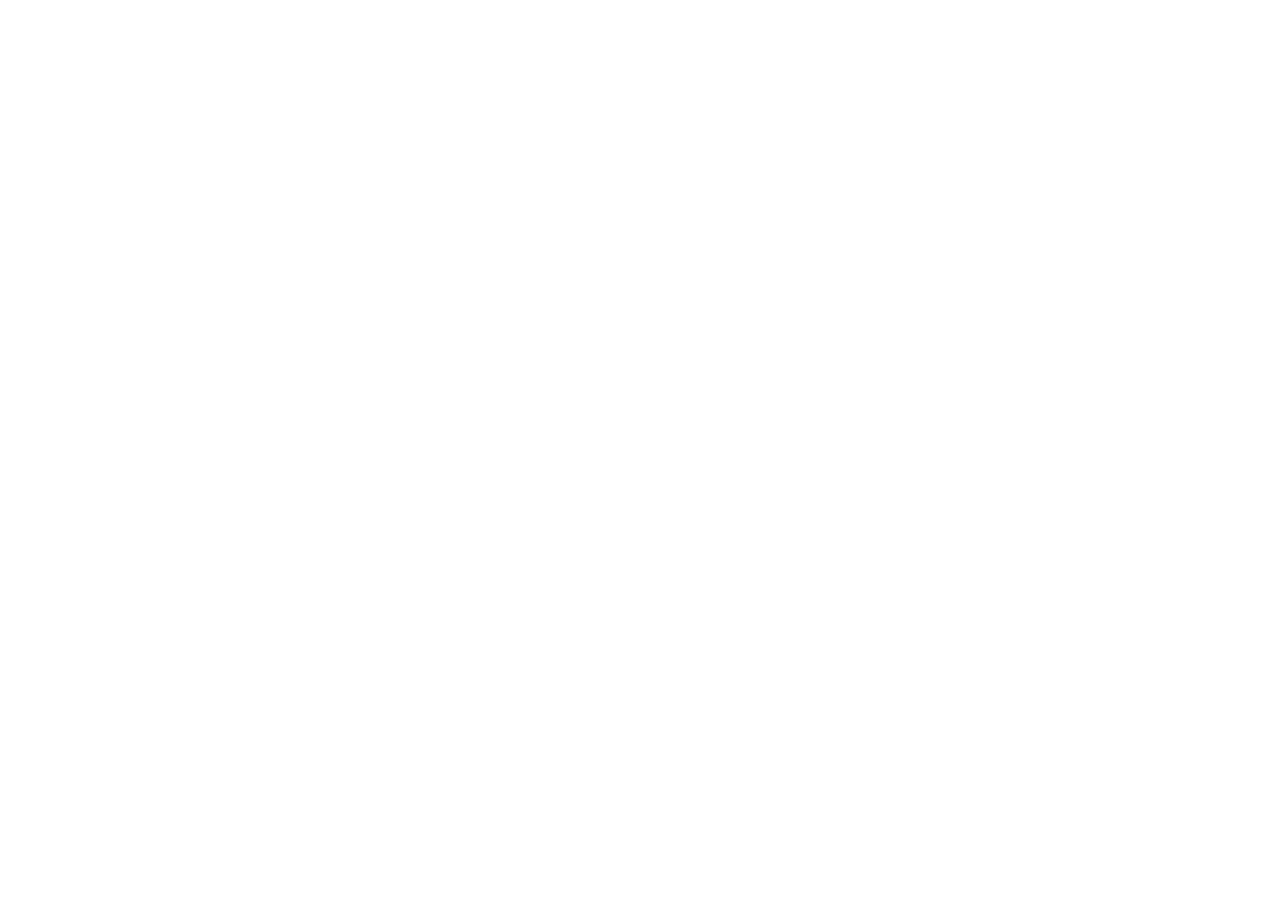
==== index.html @ aaf11967 "1111" ====
<!DOCTYPE html>
<html lang="en">
<head>
  <meta charset="UTF-8">
  <meta http-equiv="X-UA-Compatible" content="IE=edge">
  <meta name="viewport" content="width=device-width, initial-scale=1.0">
  <title>Document</title>
</head>
<body>
  
</body>
</html>
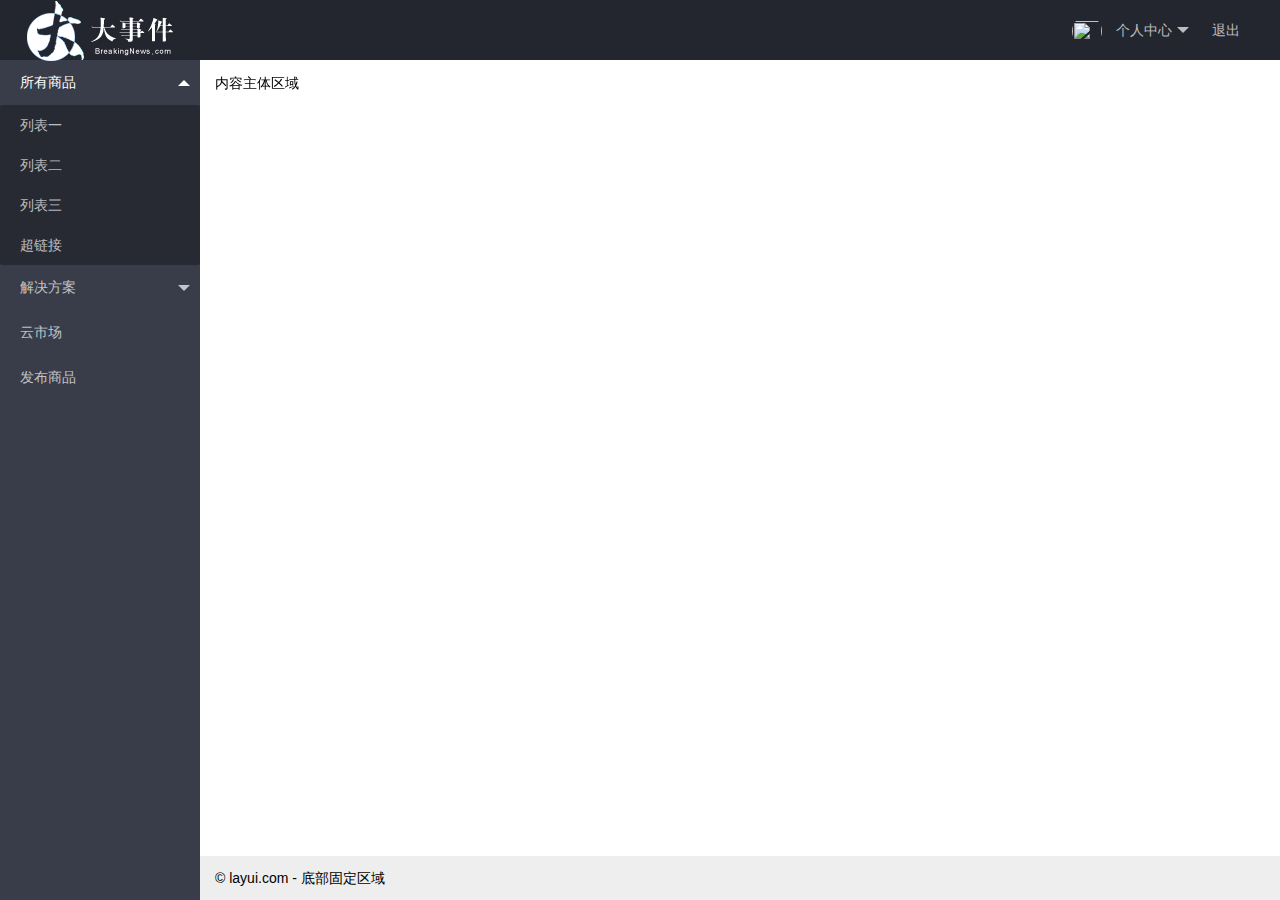
==== commit adcb0d7f: "新建" ====
--- a/index.html
+++ b/index.html
@@ -1,12 +1,73 @@
 <!DOCTYPE html>
 <html lang="en">
-<head>
-  <meta charset="UTF-8">
-  <meta http-equiv="X-UA-Compatible" content="IE=edge">
-  <meta name="viewport" content="width=device-width, initial-scale=1.0">
-  <title>Document</title>
-</head>
-<body>
-  
-</body>
+  <head>
+    <meta charset="UTF-8" />
+    <meta name="viewport" content="width=device-width, initial-scale=1.0" />
+    <title>后台主页</title>
+    <!-- 导入 layui 的样式表 -->
+    <link rel="stylesheet" href="/assets/lib/layui/css/layui.css" />
+  </head>
+  <body class="layui-layout-body">
+    <div class="layui-layout layui-layout-admin">
+      <div class="layui-header">
+        <div class="layui-logo">
+          <img src="/assets/images/logo.png" alt="" />
+        </div>
+        <!-- 头部区域（可配合layui已有的水平导航） -->
+        <ul class="layui-nav layui-layout-right">
+          <li class="layui-nav-item">
+            <a href="javascript:;">
+              <img src="http://t.cn/RCzsdCq" class="layui-nav-img" />
+              个人中心
+            </a>
+            <dl class="layui-nav-child">
+              <dd><a href="">基本资料</a></dd>
+              <dd><a href="">更换头像</a></dd>
+              <dd><a href="">重置密码</a></dd>
+            </dl>
+          </li>
+          <li class="layui-nav-item"><a href="">退出</a></li>
+        </ul>
+      </div>
+
+      <div class="layui-side layui-bg-black">
+        <div class="layui-side-scroll">
+          <!-- 左侧导航区域（可配合layui已有的垂直导航） -->
+          <ul class="layui-nav layui-nav-tree" lay-filter="test">
+            <li class="layui-nav-item layui-nav-itemed">
+              <a class="" href="javascript:;">所有商品</a>
+              <dl class="layui-nav-child">
+                <dd><a href="javascript:;">列表一</a></dd>
+                <dd><a href="javascript:;">列表二</a></dd>
+                <dd><a href="javascript:;">列表三</a></dd>
+                <dd><a href="">超链接</a></dd>
+              </dl>
+            </li>
+            <li class="layui-nav-item">
+              <a href="javascript:;">解决方案</a>
+              <dl class="layui-nav-child">
+                <dd><a href="javascript:;">列表一</a></dd>
+                <dd><a href="javascript:;">列表二</a></dd>
+                <dd><a href="">超链接</a></dd>
+              </dl>
+            </li>
+            <li class="layui-nav-item"><a href="">云市场</a></li>
+            <li class="layui-nav-item"><a href="">发布商品</a></li>
+          </ul>
+        </div>
+      </div>
+
+      <div class="layui-body">
+        <!-- 内容主体区域 -->
+        <div style="padding: 15px;">内容主体区域</div>
+      </div>
+
+      <div class="layui-footer">
+        <!-- 底部固定区域 -->
+        © layui.com - 底部固定区域
+      </div>
+    </div>
+    <!-- 导入 layui 的JS文件 -->
+    <script src="/assets/lib/layui/layui.all.js"></script>
+  </body>
 </html>--- a/assets/lib/layui/css/layui.css
+++ b/assets/lib/layui/css/layui.css
@@ -0,0 +1,2 @@
+/** layui-v2.5.5 MIT License By https://www.layui.com */
+ .layui-inline,img{display:inline-block;vertical-align:middle}h1,h2,h3,h4,h5,h6{font-weight:400}.layui-edge,.layui-header,.layui-inline,.layui-main{position:relative}.layui-body,.layui-edge,.layui-elip{overflow:hidden}.layui-btn,.layui-edge,.layui-inline,img{vertical-align:middle}.layui-btn,.layui-disabled,.layui-icon,.layui-unselect{-moz-user-select:none;-webkit-user-select:none;-ms-user-select:none}.layui-elip,.layui-form-checkbox span,.layui-form-pane .layui-form-label{text-overflow:ellipsis;white-space:nowrap}.layui-breadcrumb,.layui-tree-btnGroup{visibility:hidden}blockquote,body,button,dd,div,dl,dt,form,h1,h2,h3,h4,h5,h6,input,li,ol,p,pre,td,textarea,th,ul{margin:0;padding:0;-webkit-tap-highlight-color:rgba(0,0,0,0)}a:active,a:hover{outline:0}img{border:none}li{list-style:none}table{border-collapse:collapse;border-spacing:0}h4,h5,h6{font-size:100%}button,input,optgroup,option,select,textarea{font-family:inherit;font-size:inherit;font-style:inherit;font-weight:inherit;outline:0}pre{white-space:pre-wrap;white-space:-moz-pre-wrap;white-space:-pre-wrap;white-space:-o-pre-wrap;word-wrap:break-word}body{line-height:24px;font:14px Helvetica Neue,Helvetica,PingFang SC,Tahoma,Arial,sans-serif}hr{height:1px;margin:10px 0;border:0;clear:both}a{color:#333;text-decoration:none}a:hover{color:#777}a cite{font-style:normal;*cursor:pointer}.layui-border-box,.layui-border-box *{box-sizing:border-box}.layui-box,.layui-box *{box-sizing:content-box}.layui-clear{clear:both;*zoom:1}.layui-clear:after{content:'\20';clear:both;*zoom:1;display:block;height:0}.layui-inline{*display:inline;*zoom:1}.layui-edge{display:inline-block;width:0;height:0;border-width:6px;border-style:dashed;border-color:transparent}.layui-edge-top{top:-4px;border-bottom-color:#999;border-bottom-style:solid}.layui-edge-right{border-left-color:#999;border-left-style:solid}.layui-edge-bottom{top:2px;border-top-color:#999;border-top-style:solid}.layui-edge-left{border-right-color:#999;border-right-style:solid}.layui-disabled,.layui-disabled:hover{color:#d2d2d2!important;cursor:not-allowed!important}.layui-circle{border-radius:100%}.layui-show{display:block!important}.layui-hide{display:none!important}@font-face{font-family:layui-icon;src:url(../font/iconfont.eot?v=250);src:url(../font/iconfont.eot?v=250#iefix) format('embedded-opentype'),url(../font/iconfont.woff2?v=250) format('woff2'),url(../font/iconfont.woff?v=250) format('woff'),url(../font/iconfont.ttf?v=250) format('truetype'),url(../font/iconfont.svg?v=250#layui-icon) format('svg')}.layui-icon{font-family:layui-icon!important;font-size:16px;font-style:normal;-webkit-font-smoothing:antialiased;-moz-osx-font-smoothing:grayscale}.layui-icon-reply-fill:before{content:"\e611"}.layui-icon-set-fill:before{content:"\e614"}.layui-icon-menu-fill:before{content:"\e60f"}.layui-icon-search:before{content:"\e615"}.layui-icon-share:before{content:"\e641"}.layui-icon-set-sm:before{content:"\e620"}.layui-icon-engine:before{content:"\e628"}.layui-icon-close:before{content:"\1006"}.layui-icon-close-fill:before{content:"\1007"}.layui-icon-chart-screen:before{content:"\e629"}.layui-icon-star:before{content:"\e600"}.layui-icon-circle-dot:before{content:"\e617"}.layui-icon-chat:before{content:"\e606"}.layui-icon-release:before{content:"\e609"}.layui-icon-list:before{content:"\e60a"}.layui-icon-chart:before{content:"\e62c"}.layui-icon-ok-circle:before{content:"\1005"}.layui-icon-layim-theme:before{content:"\e61b"}.layui-icon-table:before{content:"\e62d"}.layui-icon-right:before{content:"\e602"}.layui-icon-left:before{content:"\e603"}.layui-icon-cart-simple:before{content:"\e698"}.layui-icon-face-cry:before{content:"\e69c"}.layui-icon-face-smile:before{content:"\e6af"}.layui-icon-survey:before{content:"\e6b2"}.layui-icon-tree:before{content:"\e62e"}.layui-icon-upload-circle:before{content:"\e62f"}.layui-icon-add-circle:before{content:"\e61f"}.layui-icon-download-circle:before{content:"\e601"}.layui-icon-templeate-1:before{content:"\e630"}.layui-icon-util:before{content:"\e631"}.layui-icon-face-surprised:before{content:"\e664"}.layui-icon-edit:before{content:"\e642"}.layui-icon-speaker:before{content:"\e645"}.layui-icon-down:before{content:"\e61a"}.layui-icon-file:before{content:"\e621"}.layui-icon-layouts:before{content:"\e632"}.layui-icon-rate-half:before{content:"\e6c9"}.layui-icon-add-circle-fine:before{content:"\e608"}.layui-icon-prev-circle:before{content:"\e633"}.layui-icon-read:before{content:"\e705"}.layui-icon-404:before{content:"\e61c"}.layui-icon-carousel:before{content:"\e634"}.layui-icon-help:before{content:"\e607"}.layui-icon-code-circle:before{content:"\e635"}.layui-icon-water:before{content:"\e636"}.layui-icon-username:before{content:"\e66f"}.layui-icon-find-fill:before{content:"\e670"}.layui-icon-about:before{content:"\e60b"}.layui-icon-location:before{content:"\e715"}.layui-icon-up:before{content:"\e619"}.layui-icon-pause:before{content:"\e651"}.layui-icon-date:before{content:"\e637"}.layui-icon-layim-uploadfile:before{content:"\e61d"}.layui-icon-delete:before{content:"\e640"}.layui-icon-play:before{content:"\e652"}.layui-icon-top:before{content:"\e604"}.layui-icon-friends:before{content:"\e612"}.layui-icon-refresh-3:before{content:"\e9aa"}.layui-icon-ok:before{content:"\e605"}.layui-icon-layer:before{content:"\e638"}.layui-icon-face-smile-fine:before{content:"\e60c"}.layui-icon-dollar:before{content:"\e659"}.layui-icon-group:before{content:"\e613"}.layui-icon-layim-download:before{content:"\e61e"}.layui-icon-picture-fine:before{content:"\e60d"}.layui-icon-link:before{content:"\e64c"}.layui-icon-diamond:before{content:"\e735"}.layui-icon-log:before{content:"\e60e"}.layui-icon-rate-solid:before{content:"\e67a"}.layui-icon-fonts-del:before{content:"\e64f"}.layui-icon-unlink:before{content:"\e64d"}.layui-icon-fonts-clear:before{content:"\e639"}.layui-icon-triangle-r:before{content:"\e623"}.layui-icon-circle:before{content:"\e63f"}.layui-icon-radio:before{content:"\e643"}.layui-icon-align-center:before{content:"\e647"}.layui-icon-align-right:before{content:"\e648"}.layui-icon-align-left:before{content:"\e649"}.layui-icon-loading-1:before{content:"\e63e"}.layui-icon-return:before{content:"\e65c"}.layui-icon-fonts-strong:before{content:"\e62b"}.layui-icon-upload:before{content:"\e67c"}.layui-icon-dialogue:before{content:"\e63a"}.layui-icon-video:before{content:"\e6ed"}.layui-icon-headset:before{content:"\e6fc"}.layui-icon-cellphone-fine:before{content:"\e63b"}.layui-icon-add-1:before{content:"\e654"}.layui-icon-face-smile-b:before{content:"\e650"}.layui-icon-fonts-html:before{content:"\e64b"}.layui-icon-form:before{content:"\e63c"}.layui-icon-cart:before{content:"\e657"}.layui-icon-camera-fill:before{content:"\e65d"}.layui-icon-tabs:before{content:"\e62a"}.layui-icon-fonts-code:before{content:"\e64e"}.layui-icon-fire:before{content:"\e756"}.layui-icon-set:before{content:"\e716"}.layui-icon-fonts-u:before{content:"\e646"}.layui-icon-triangle-d:before{content:"\e625"}.layui-icon-tips:before{content:"\e702"}.layui-icon-picture:before{content:"\e64a"}.layui-icon-more-vertical:before{content:"\e671"}.layui-icon-flag:before{content:"\e66c"}.layui-icon-loading:before{content:"\e63d"}.layui-icon-fonts-i:before{content:"\e644"}.layui-icon-refresh-1:before{content:"\e666"}.layui-icon-rmb:before{content:"\e65e"}.layui-icon-home:before{content:"\e68e"}.layui-icon-user:before{content:"\e770"}.layui-icon-notice:before{content:"\e667"}.layui-icon-login-weibo:before{content:"\e675"}.layui-icon-voice:before{content:"\e688"}.layui-icon-upload-drag:before{content:"\e681"}.layui-icon-login-qq:before{content:"\e676"}.layui-icon-snowflake:before{content:"\e6b1"}.layui-icon-file-b:before{content:"\e655"}.layui-icon-template:before{content:"\e663"}.layui-icon-auz:before{content:"\e672"}.layui-icon-console:before{content:"\e665"}.layui-icon-app:before{content:"\e653"}.layui-icon-prev:before{content:"\e65a"}.layui-icon-website:before{content:"\e7ae"}.layui-icon-next:before{content:"\e65b"}.layui-icon-component:before{content:"\e857"}.layui-icon-more:before{content:"\e65f"}.layui-icon-login-wechat:before{content:"\e677"}.layui-icon-shrink-right:before{content:"\e668"}.layui-icon-spread-left:before{content:"\e66b"}.layui-icon-camera:before{content:"\e660"}.layui-icon-note:before{content:"\e66e"}.layui-icon-refresh:before{content:"\e669"}.layui-icon-female:before{content:"\e661"}.layui-icon-male:before{content:"\e662"}.layui-icon-password:before{content:"\e673"}.layui-icon-senior:before{content:"\e674"}.layui-icon-theme:before{content:"\e66a"}.layui-icon-tread:before{content:"\e6c5"}.layui-icon-praise:before{content:"\e6c6"}.layui-icon-star-fill:before{content:"\e658"}.layui-icon-rate:before{content:"\e67b"}.layui-icon-template-1:before{content:"\e656"}.layui-icon-vercode:before{content:"\e679"}.layui-icon-cellphone:before{content:"\e678"}.layui-icon-screen-full:before{content:"\e622"}.layui-icon-screen-restore:before{content:"\e758"}.layui-icon-cols:before{content:"\e610"}.layui-icon-export:before{content:"\e67d"}.layui-icon-print:before{content:"\e66d"}.layui-icon-slider:before{content:"\e714"}.layui-icon-addition:before{content:"\e624"}.layui-icon-subtraction:before{content:"\e67e"}.layui-icon-service:before{content:"\e626"}.layui-icon-transfer:before{content:"\e691"}.layui-main{width:1140px;margin:0 auto}.layui-header{z-index:1000;height:60px}.layui-header a:hover{transition:all .5s;-webkit-transition:all .5s}.layui-side{position:fixed;left:0;top:0;bottom:0;z-index:999;width:200px;overflow-x:hidden}.layui-side-scroll{position:relative;width:220px;height:100%;overflow-x:hidden}.layui-body{position:absolute;left:200px;right:0;top:0;bottom:0;z-index:998;width:auto;overflow-y:auto;box-sizing:border-box}.layui-layout-body{overflow:hidden}.layui-layout-admin .layui-header{background-color:#23262E}.layui-layout-admin .layui-side{top:60px;width:200px;overflow-x:hidden}.layui-layout-admin .layui-body{position:fixed;top:60px;bottom:44px}.layui-layout-admin .layui-main{width:auto;margin:0 15px}.layui-layout-admin .layui-footer{position:fixed;left:200px;right:0;bottom:0;height:44px;line-height:44px;padding:0 15px;background-color:#eee}.layui-layout-admin .layui-logo{position:absolute;left:0;top:0;width:200px;height:100%;line-height:60px;text-align:center;color:#009688;font-size:16px}.layui-layout-admin .layui-header .layui-nav{background:0 0}.layui-layout-left{position:absolute!important;left:200px;top:0}.layui-layout-right{position:absolute!important;right:0;top:0}.layui-container{position:relative;margin:0 auto;padding:0 15px;box-sizing:border-box}.layui-fluid{position:relative;margin:0 auto;padding:0 15px}.layui-row:after,.layui-row:before{content:'';display:block;clear:both}.layui-col-lg1,.layui-col-lg10,.layui-col-lg11,.layui-col-lg12,.layui-col-lg2,.layui-col-lg3,.layui-col-lg4,.layui-col-lg5,.layui-col-lg6,.layui-col-lg7,.layui-col-lg8,.layui-col-lg9,.layui-col-md1,.layui-col-md10,.layui-col-md11,.layui-col-md12,.layui-col-md2,.layui-col-md3,.layui-col-md4,.layui-col-md5,.layui-col-md6,.layui-col-md7,.layui-col-md8,.layui-col-md9,.layui-col-sm1,.layui-col-sm10,.layui-col-sm11,.layui-col-sm12,.layui-col-sm2,.layui-col-sm3,.layui-col-sm4,.layui-col-sm5,.layui-col-sm6,.layui-col-sm7,.layui-col-sm8,.layui-col-sm9,.layui-col-xs1,.layui-col-xs10,.layui-col-xs11,.layui-col-xs12,.layui-col-xs2,.layui-col-xs3,.layui-col-xs4,.layui-col-xs5,.layui-col-xs6,.layui-col-xs7,.layui-col-xs8,.layui-col-xs9{position:relative;display:block;box-sizing:border-box}.layui-col-xs1,.layui-col-xs10,.layui-col-xs11,.layui-col-xs12,.layui-col-xs2,.layui-col-xs3,.layui-col-xs4,.layui-col-xs5,.layui-col-xs6,.layui-col-xs7,.layui-col-xs8,.layui-col-xs9{float:left}.layui-col-xs1{width:8.33333333%}.layui-col-xs2{width:16.66666667%}.layui-col-xs3{width:25%}.layui-col-xs4{width:33.33333333%}.layui-col-xs5{width:41.66666667%}.layui-col-xs6{width:50%}.layui-col-xs7{width:58.33333333%}.layui-col-xs8{width:66.66666667%}.layui-col-xs9{width:75%}.layui-col-xs10{width:83.33333333%}.layui-col-xs11{width:91.66666667%}.layui-col-xs12{width:100%}.layui-col-xs-offset1{margin-left:8.33333333%}.layui-col-xs-offset2{margin-left:16.66666667%}.layui-col-xs-offset3{margin-left:25%}.layui-col-xs-offset4{margin-left:33.33333333%}.layui-col-xs-offset5{margin-left:41.66666667%}.layui-col-xs-offset6{margin-left:50%}.layui-col-xs-offset7{margin-left:58.33333333%}.layui-col-xs-offset8{margin-left:66.66666667%}.layui-col-xs-offset9{margin-left:75%}.layui-col-xs-offset10{margin-left:83.33333333%}.layui-col-xs-offset11{margin-left:91.66666667%}.layui-col-xs-offset12{margin-left:100%}@media screen and (max-width:768px){.layui-hide-xs{display:none!important}.layui-show-xs-block{display:block!important}.layui-show-xs-inline{display:inline!important}.layui-show-xs-inline-block{display:inline-block!important}}@media screen and (min-width:768px){.layui-container{width:750px}.layui-hide-sm{display:none!important}.layui-show-sm-block{display:block!important}.layui-show-sm-inline{display:inline!important}.layui-show-sm-inline-block{display:inline-block!important}.layui-col-sm1,.layui-col-sm10,.layui-col-sm11,.layui-col-sm12,.layui-col-sm2,.layui-col-sm3,.layui-col-sm4,.layui-col-sm5,.layui-col-sm6,.layui-col-sm7,.layui-col-sm8,.layui-col-sm9{float:left}.layui-col-sm1{width:8.33333333%}.layui-col-sm2{width:16.66666667%}.layui-col-sm3{width:25%}.layui-col-sm4{width:33.33333333%}.layui-col-sm5{width:41.66666667%}.layui-col-sm6{width:50%}.layui-col-sm7{width:58.33333333%}.layui-col-sm8{width:66.66666667%}.layui-col-sm9{width:75%}.layui-col-sm10{width:83.33333333%}.layui-col-sm11{width:91.66666667%}.layui-col-sm12{width:100%}.layui-col-sm-offset1{margin-left:8.33333333%}.layui-col-sm-offset2{margin-left:16.66666667%}.layui-col-sm-offset3{margin-left:25%}.layui-col-sm-offset4{margin-left:33.33333333%}.layui-col-sm-offset5{margin-left:41.66666667%}.layui-col-sm-offset6{margin-left:50%}.layui-col-sm-offset7{margin-left:58.33333333%}.layui-col-sm-offset8{margin-left:66.66666667%}.layui-col-sm-offset9{margin-left:75%}.layui-col-sm-offset10{margin-left:83.33333333%}.layui-col-sm-offset11{margin-left:91.66666667%}.layui-col-sm-offset12{margin-left:100%}}@media screen and (min-width:992px){.layui-container{width:970px}.layui-hide-md{display:none!important}.layui-show-md-block{display:block!important}.layui-show-md-inline{display:inline!important}.layui-show-md-inline-block{display:inline-block!important}.layui-col-md1,.layui-col-md10,.layui-col-md11,.layui-col-md12,.layui-col-md2,.layui-col-md3,.layui-col-md4,.layui-col-md5,.layui-col-md6,.layui-col-md7,.layui-col-md8,.layui-col-md9{float:left}.layui-col-md1{width:8.33333333%}.layui-col-md2{width:16.66666667%}.layui-col-md3{width:25%}.layui-col-md4{width:33.33333333%}.layui-col-md5{width:41.66666667%}.layui-col-md6{width:50%}.layui-col-md7{width:58.33333333%}.layui-col-md8{width:66.66666667%}.layui-col-md9{width:75%}.layui-col-md10{width:83.33333333%}.layui-col-md11{width:91.66666667%}.layui-col-md12{width:100%}.layui-col-md-offset1{margin-left:8.33333333%}.layui-col-md-offset2{margin-left:16.66666667%}.layui-col-md-offset3{margin-left:25%}.layui-col-md-offset4{margin-left:33.33333333%}.layui-col-md-offset5{margin-left:41.66666667%}.layui-col-md-offset6{margin-left:50%}.layui-col-md-offset7{margin-left:58.33333333%}.layui-col-md-offset8{margin-left:66.66666667%}.layui-col-md-offset9{margin-left:75%}.layui-col-md-offset10{margin-left:83.33333333%}.layui-col-md-offset11{margin-left:91.66666667%}.layui-col-md-offset12{margin-left:100%}}@media screen and (min-width:1200px){.layui-container{width:1170px}.layui-hide-lg{display:none!important}.layui-show-lg-block{display:block!important}.layui-show-lg-inline{display:inline!important}.layui-show-lg-inline-block{display:inline-block!important}.layui-col-lg1,.layui-col-lg10,.layui-col-lg11,.layui-col-lg12,.layui-col-lg2,.layui-col-lg3,.layui-col-lg4,.layui-col-lg5,.layui-col-lg6,.layui-col-lg7,.layui-col-lg8,.layui-col-lg9{float:left}.layui-col-lg1{width:8.33333333%}.layui-col-lg2{width:16.66666667%}.layui-col-lg3{width:25%}.layui-col-lg4{width:33.33333333%}.layui-col-lg5{width:41.66666667%}.layui-col-lg6{width:50%}.layui-col-lg7{width:58.33333333%}.layui-col-lg8{width:66.66666667%}.layui-col-lg9{width:75%}.layui-col-lg10{width:83.33333333%}.layui-col-lg11{width:91.66666667%}.layui-col-lg12{width:100%}.layui-col-lg-offset1{margin-left:8.33333333%}.layui-col-lg-offset2{margin-left:16.66666667%}.layui-col-lg-offset3{margin-left:25%}.layui-col-lg-offset4{margin-left:33.33333333%}.layui-col-lg-offset5{margin-left:41.66666667%}.layui-col-lg-offset6{margin-left:50%}.layui-col-lg-offset7{margin-left:58.33333333%}.layui-col-lg-offset8{margin-left:66.66666667%}.layui-col-lg-offset9{margin-left:75%}.layui-col-lg-offset10{margin-left:83.33333333%}.layui-col-lg-offset11{margin-left:91.66666667%}.layui-col-lg-offset12{margin-left:100%}}.layui-col-space1{margin:-.5px}.layui-col-space1>*{padding:.5px}.layui-col-space3{margin:-1.5px}.layui-col-space3>*{padding:1.5px}.layui-col-space5{margin:-2.5px}.layui-col-space5>*{padding:2.5px}.layui-col-space8{margin:-3.5px}.layui-col-space8>*{padding:3.5px}.layui-col-space10{margin:-5px}.layui-col-space10>*{padding:5px}.layui-col-space12{margin:-6px}.layui-col-space12>*{padding:6px}.layui-col-space15{margin:-7.5px}.layui-col-space15>*{padding:7.5px}.layui-col-space18{margin:-9px}.layui-col-space18>*{padding:9px}.layui-col-space20{margin:-10px}.layui-col-space20>*{padding:10px}.layui-col-space22{margin:-11px}.layui-col-space22>*{padding:11px}.layui-col-space25{margin:-12.5px}.layui-col-space25>*{padding:12.5px}.layui-col-space30{margin:-15px}.layui-col-space30>*{padding:15px}.layui-btn,.layui-input,.layui-select,.layui-textarea,.layui-upload-button{outline:0;-webkit-appearance:none;transition:all .3s;-webkit-transition:all .3s;box-sizing:border-box}.layui-elem-quote{margin-bottom:10px;padding:15px;line-height:22px;border-left:5px solid #009688;border-radius:0 2px 2px 0;background-color:#f2f2f2}.layui-quote-nm{border-style:solid;border-width:1px 1px 1px 5px;background:0 0}.layui-elem-field{margin-bottom:10px;padding:0;border-width:1px;border-style:solid}.layui-elem-field legend{margin-left:20px;padding:0 10px;font-size:20px;font-weight:300}.layui-field-title{margin:10px 0 20px;border-width:1px 0 0}.layui-field-box{padding:10px 15px}.layui-field-title .layui-field-box{padding:10px 0}.layui-progress{position:relative;height:6px;border-radius:20px;background-color:#e2e2e2}.layui-progress-bar{position:absolute;left:0;top:0;width:0;max-width:100%;height:6px;border-radius:20px;text-align:right;background-color:#5FB878;transition:all .3s;-webkit-transition:all .3s}.layui-progress-big,.layui-progress-big .layui-progress-bar{height:18px;line-height:18px}.layui-progress-text{position:relative;top:-20px;line-height:18px;font-size:12px;color:#666}.layui-progress-big .layui-progress-text{position:static;padding:0 10px;color:#fff}.layui-collapse{border-width:1px;border-style:solid;border-radius:2px}.layui-colla-content,.layui-colla-item{border-top-width:1px;border-top-style:solid}.layui-colla-item:first-child{border-top:none}.layui-colla-title{position:relative;height:42px;line-height:42px;padding:0 15px 0 35px;color:#333;background-color:#f2f2f2;cursor:pointer;font-size:14px;overflow:hidden}.layui-colla-content{display:none;padding:10px 15px;line-height:22px;color:#666}.layui-colla-icon{position:absolute;left:15px;top:0;font-size:14px}.layui-card{margin-bottom:15px;border-radius:2px;background-color:#fff;box-shadow:0 1px 2px 0 rgba(0,0,0,.05)}.layui-card:last-child{margin-bottom:0}.layui-card-header{position:relative;height:42px;line-height:42px;padding:0 15px;border-bottom:1px solid #f6f6f6;color:#333;border-radius:2px 2px 0 0;font-size:14px}.layui-bg-black,.layui-bg-blue,.layui-bg-cyan,.layui-bg-green,.layui-bg-orange,.layui-bg-red{color:#fff!important}.layui-card-body{position:relative;padding:10px 15px;line-height:24px}.layui-card-body[pad15]{padding:15px}.layui-card-body[pad20]{padding:20px}.layui-card-body .layui-table{margin:5px 0}.layui-card .layui-tab{margin:0}.layui-panel-window{position:relative;padding:15px;border-radius:0;border-top:5px solid #E6E6E6;background-color:#fff}.layui-auxiliar-moving{position:fixed;left:0;right:0;top:0;bottom:0;width:100%;height:100%;background:0 0;z-index:9999999999}.layui-form-label,.layui-form-mid,.layui-form-select,.layui-input-block,.layui-input-inline,.layui-textarea{position:relative}.layui-bg-red{background-color:#FF5722!important}.layui-bg-orange{background-color:#FFB800!important}.layui-bg-green{background-color:#009688!important}.layui-bg-cyan{background-color:#2F4056!important}.layui-bg-blue{background-color:#1E9FFF!important}.layui-bg-black{background-color:#393D49!important}.layui-bg-gray{background-color:#eee!important;color:#666!important}.layui-badge-rim,.layui-colla-content,.layui-colla-item,.layui-collapse,.layui-elem-field,.layui-form-pane .layui-form-item[pane],.layui-form-pane .layui-form-label,.layui-input,.layui-layedit,.layui-layedit-tool,.layui-quote-nm,.layui-select,.layui-tab-bar,.layui-tab-card,.layui-tab-title,.layui-tab-title .layui-this:after,.layui-textarea{border-color:#e6e6e6}.layui-timeline-item:before,hr{background-color:#e6e6e6}.layui-text{line-height:22px;font-size:14px;color:#666}.layui-text h1,.layui-text h2,.layui-text h3{font-weight:500;color:#333}.layui-text h1{font-size:30px}.layui-text h2{font-size:24px}.layui-text h3{font-size:18px}.layui-text a:not(.layui-btn){color:#01AAED}.layui-text a:not(.layui-btn):hover{text-decoration:underline}.layui-text ul{padding:5px 0 5px 15px}.layui-text ul li{margin-top:5px;list-style-type:disc}.layui-text em,.layui-word-aux{color:#999!important;padding:0 5px!important}.layui-btn{display:inline-block;height:38px;line-height:38px;padding:0 18px;background-color:#009688;color:#fff;white-space:nowrap;text-align:center;font-size:14px;border:none;border-radius:2px;cursor:pointer}.layui-btn:hover{opacity:.8;filter:alpha(opacity=80);color:#fff}.layui-btn:active{opacity:1;filter:alpha(opacity=100)}.layui-btn+.layui-btn{margin-left:10px}.layui-btn-container{font-size:0}.layui-btn-container .layui-btn{margin-right:10px;margin-bottom:10px}.layui-btn-container .layui-btn+.layui-btn{margin-left:0}.layui-table .layui-btn-container .layui-btn{margin-bottom:9px}.layui-btn-radius{border-radius:100px}.layui-btn .layui-icon{margin-right:3px;font-size:18px;vertical-align:bottom;vertical-align:middle\9}.layui-btn-primary{border:1px solid #C9C9C9;background-color:#fff;color:#555}.layui-btn-primary:hover{border-color:#009688;color:#333}.layui-btn-normal{background-color:#1E9FFF}.layui-btn-warm{background-color:#FFB800}.layui-btn-danger{background-color:#FF5722}.layui-btn-checked{background-color:#5FB878}.layui-btn-disabled,.layui-btn-disabled:active,.layui-btn-disabled:hover{border:1px solid #e6e6e6;background-color:#FBFBFB;color:#C9C9C9;cursor:not-allowed;opacity:1}.layui-btn-lg{height:44px;line-height:44px;padding:0 25px;font-size:16px}.layui-btn-sm{height:30px;line-height:30px;padding:0 10px;font-size:12px}.layui-btn-sm i{font-size:16px!important}.layui-btn-xs{height:22px;line-height:22px;padding:0 5px;font-size:12px}.layui-btn-xs i{font-size:14px!important}.layui-btn-group{display:inline-block;vertical-align:middle;font-size:0}.layui-btn-group .layui-btn{margin-left:0!important;margin-right:0!important;border-left:1px solid rgba(255,255,255,.5);border-radius:0}.layui-btn-group .layui-btn-primary{border-left:none}.layui-btn-group .layui-btn-primary:hover{border-color:#C9C9C9;color:#009688}.layui-btn-group .layui-btn:first-child{border-left:none;border-radius:2px 0 0 2px}.layui-btn-group .layui-btn-primary:first-child{border-left:1px solid #c9c9c9}.layui-btn-group .layui-btn:last-child{border-radius:0 2px 2px 0}.layui-btn-group .layui-btn+.layui-btn{margin-left:0}.layui-btn-group+.layui-btn-group{margin-left:10px}.layui-btn-fluid{width:100%}.layui-input,.layui-select,.layui-textarea{height:38px;line-height:1.3;line-height:38px\9;border-width:1px;border-style:solid;background-color:#fff;border-radius:2px}.layui-input::-webkit-input-placeholder,.layui-select::-webkit-input-placeholder,.layui-textarea::-webkit-input-placeholder{line-height:1.3}.layui-input,.layui-textarea{display:block;width:100%;padding-left:10px}.layui-input:hover,.layui-textarea:hover{border-color:#D2D2D2!important}.layui-input:focus,.layui-textarea:focus{border-color:#C9C9C9!important}.layui-textarea{min-height:100px;height:auto;line-height:20px;padding:6px 10px;resize:vertical}.layui-select{padding:0 10px}.layui-form input[type=checkbox],.layui-form input[type=radio],.layui-form select{display:none}.layui-form [lay-ignore]{display:initial}.layui-form-item{margin-bottom:15px;clear:both;*zoom:1}.layui-form-item:after{content:'\20';clear:both;*zoom:1;display:block;height:0}.layui-form-label{float:left;display:block;padding:9px 15px;width:80px;font-weight:400;line-height:20px;text-align:right}.layui-form-label-col{display:block;float:none;padding:9px 0;line-height:20px;text-align:left}.layui-form-item .layui-inline{margin-bottom:5px;margin-right:10px}.layui-input-block{margin-left:110px;min-height:36px}.layui-input-inline{display:inline-block;vertical-align:middle}.layui-form-item .layui-input-inline{float:left;width:190px;margin-right:10px}.layui-form-text .layui-input-inline{width:auto}.layui-form-mid{float:left;display:block;padding:9px 0!important;line-height:20px;margin-right:10px}.layui-form-danger+.layui-form-select .layui-input,.layui-form-danger:focus{border-color:#FF5722!important}.layui-form-select .layui-input{padding-right:30px;cursor:pointer}.layui-form-select .layui-edge{position:absolute;right:10px;top:50%;margin-top:-3px;cursor:pointer;border-width:6px;border-top-color:#c2c2c2;border-top-style:solid;transition:all .3s;-webkit-transition:all .3s}.layui-form-select dl{display:none;position:absolute;left:0;top:42px;padding:5px 0;z-index:899;min-width:100%;border:1px solid #d2d2d2;max-height:300px;overflow-y:auto;background-color:#fff;border-radius:2px;box-shadow:0 2px 4px rgba(0,0,0,.12);box-sizing:border-box}.layui-form-select dl dd,.layui-form-select dl dt{padding:0 10px;line-height:36px;white-space:nowrap;overflow:hidden;text-overflow:ellipsis}.layui-form-select dl dt{font-size:12px;color:#999}.layui-form-select dl dd{cursor:pointer}.layui-form-select dl dd:hover{background-color:#f2f2f2;-webkit-transition:.5s all;transition:.5s all}.layui-form-select .layui-select-group dd{padding-left:20px}.layui-form-select dl dd.layui-select-tips{padding-left:10px!important;color:#999}.layui-form-select dl dd.layui-this{background-color:#5FB878;color:#fff}.layui-form-checkbox,.layui-form-select dl dd.layui-disabled{background-color:#fff}.layui-form-selected dl{display:block}.layui-form-checkbox,.layui-form-checkbox *,.layui-form-switch{display:inline-block;vertical-align:middle}.layui-form-selected .layui-edge{margin-top:-9px;-webkit-transform:rotate(180deg);transform:rotate(180deg);margin-top:-3px\9}:root .layui-form-selected .layui-edge{margin-top:-9px\0/IE9}.layui-form-selectup dl{top:auto;bottom:42px}.layui-select-none{margin:5px 0;text-align:center;color:#999}.layui-select-disabled .layui-disabled{border-color:#eee!important}.layui-select-disabled .layui-edge{border-top-color:#d2d2d2}.layui-form-checkbox{position:relative;height:30px;line-height:30px;margin-right:10px;padding-right:30px;cursor:pointer;font-size:0;-webkit-transition:.1s linear;transition:.1s linear;box-sizing:border-box}.layui-form-checkbox span{padding:0 10px;height:100%;font-size:14px;border-radius:2px 0 0 2px;background-color:#d2d2d2;color:#fff;overflow:hidden}.layui-form-checkbox:hover span{background-color:#c2c2c2}.layui-form-checkbox i{position:absolute;right:0;top:0;width:30px;height:28px;border:1px solid #d2d2d2;border-left:none;border-radius:0 2px 2px 0;color:#fff;font-size:20px;text-align:center}.layui-form-checkbox:hover i{border-color:#c2c2c2;color:#c2c2c2}.layui-form-checked,.layui-form-checked:hover{border-color:#5FB878}.layui-form-checked span,.layui-form-checked:hover span{background-color:#5FB878}.layui-form-checked i,.layui-form-checked:hover i{color:#5FB878}.layui-form-item .layui-form-checkbox{margin-top:4px}.layui-form-checkbox[lay-skin=primary]{height:auto!important;line-height:normal!important;min-width:18px;min-height:18px;border:none!important;margin-right:0;padding-left:28px;padding-right:0;background:0 0}.layui-form-checkbox[lay-skin=primary] span{padding-left:0;padding-right:15px;line-height:18px;background:0 0;color:#666}.layui-form-checkbox[lay-skin=primary] i{right:auto;left:0;width:16px;height:16px;line-height:16px;border:1px solid #d2d2d2;font-size:12px;border-radius:2px;background-color:#fff;-webkit-transition:.1s linear;transition:.1s linear}.layui-form-checkbox[lay-skin=primary]:hover i{border-color:#5FB878;color:#fff}.layui-form-checked[lay-skin=primary] i{border-color:#5FB878!important;background-color:#5FB878;color:#fff}.layui-checkbox-disbaled[lay-skin=primary] span{background:0 0!important;color:#c2c2c2}.layui-checkbox-disbaled[lay-skin=primary]:hover i{border-color:#d2d2d2}.layui-form-item .layui-form-checkbox[lay-skin=primary]{margin-top:10px}.layui-form-switch{position:relative;height:22px;line-height:22px;min-width:35px;padding:0 5px;margin-top:8px;border:1px solid #d2d2d2;border-radius:20px;cursor:pointer;background-color:#fff;-webkit-transition:.1s linear;transition:.1s linear}.layui-form-switch i{position:absolute;left:5px;top:3px;width:16px;height:16px;border-radius:20px;background-color:#d2d2d2;-webkit-transition:.1s linear;transition:.1s linear}.layui-form-switch em{position:relative;top:0;width:25px;margin-left:21px;padding:0!important;text-align:center!important;color:#999!important;font-style:normal!important;font-size:12px}.layui-form-onswitch{border-color:#5FB878;background-color:#5FB878}.layui-checkbox-disbaled,.layui-checkbox-disbaled i{border-color:#e2e2e2!important}.layui-form-onswitch i{left:100%;margin-left:-21px;background-color:#fff}.layui-form-onswitch em{margin-left:5px;margin-right:21px;color:#fff!important}.layui-checkbox-disbaled span{background-color:#e2e2e2!important}.layui-checkbox-disbaled:hover i{color:#fff!important}[lay-radio]{display:none}.layui-form-radio,.layui-form-radio *{display:inline-block;vertical-align:middle}.layui-form-radio{line-height:28px;margin:6px 10px 0 0;padding-right:10px;cursor:pointer;font-size:0}.layui-form-radio *{font-size:14px}.layui-form-radio>i{margin-right:8px;font-size:22px;color:#c2c2c2}.layui-form-radio>i:hover,.layui-form-radioed>i{color:#5FB878}.layui-radio-disbaled>i{color:#e2e2e2!important}.layui-form-pane .layui-form-label{width:110px;padding:8px 15px;height:38px;line-height:20px;border-width:1px;border-style:solid;border-radius:2px 0 0 2px;text-align:center;background-color:#FBFBFB;overflow:hidden;box-sizing:border-box}.layui-form-pane .layui-input-inline{margin-left:-1px}.layui-form-pane .layui-input-block{margin-left:110px;left:-1px}.layui-form-pane .layui-input{border-radius:0 2px 2px 0}.layui-form-pane .layui-form-text .layui-form-label{float:none;width:100%;border-radius:2px;box-sizing:border-box;text-align:left}.layui-form-pane .layui-form-text .layui-input-inline{display:block;margin:0;top:-1px;clear:both}.layui-form-pane .layui-form-text .layui-input-block{margin:0;left:0;top:-1px}.layui-form-pane .layui-form-text .layui-textarea{min-height:100px;border-radius:0 0 2px 2px}.layui-form-pane .layui-form-checkbox{margin:4px 0 4px 10px}.layui-form-pane .layui-form-radio,.layui-form-pane .layui-form-switch{margin-top:6px;margin-left:10px}.layui-form-pane .layui-form-item[pane]{position:relative;border-width:1px;border-style:solid}.layui-form-pane .layui-form-item[pane] .layui-form-label{position:absolute;left:0;top:0;height:100%;border-width:0 1px 0 0}.layui-form-pane .layui-form-item[pane] .layui-input-inline{margin-left:110px}@media screen and (max-width:450px){.layui-form-item .layui-form-label{text-overflow:ellipsis;overflow:hidden;white-space:nowrap}.layui-form-item .layui-inline{display:block;margin-right:0;margin-bottom:20px;clear:both}.layui-form-item .layui-inline:after{content:'\20';clear:both;display:block;height:0}.layui-form-item .layui-input-inline{display:block;float:none;left:-3px;width:auto;margin:0 0 10px 112px}.layui-form-item .layui-input-inline+.layui-form-mid{margin-left:110px;top:-5px;padding:0}.layui-form-item .layui-form-checkbox{margin-right:5px;margin-bottom:5px}}.layui-layedit{border-width:1px;border-style:solid;border-radius:2px}.layui-layedit-tool{padding:3px 5px;border-bottom-width:1px;border-bottom-style:solid;font-size:0}.layedit-tool-fixed{position:fixed;top:0;border-top:1px solid #e2e2e2}.layui-layedit-tool .layedit-tool-mid,.layui-layedit-tool .layui-icon{display:inline-block;vertical-align:middle;text-align:center;font-size:14px}.layui-layedit-tool .layui-icon{position:relative;width:32px;height:30px;line-height:30px;margin:3px 5px;color:#777;cursor:pointer;border-radius:2px}.layui-layedit-tool .layui-icon:hover{color:#393D49}.layui-layedit-tool .layui-icon:active{color:#000}.layui-layedit-tool .layedit-tool-active{background-color:#e2e2e2;color:#000}.layui-layedit-tool .layui-disabled,.layui-layedit-tool .layui-disabled:hover{color:#d2d2d2;cursor:not-allowed}.layui-layedit-tool .layedit-tool-mid{width:1px;height:18px;margin:0 10px;background-color:#d2d2d2}.layedit-tool-html{width:50px!important;font-size:30px!important}.layedit-tool-b,.layedit-tool-code,.layedit-tool-help{font-size:16px!important}.layedit-tool-d,.layedit-tool-face,.layedit-tool-image,.layedit-tool-unlink{font-size:18px!important}.layedit-tool-image input{position:absolute;font-size:0;left:0;top:0;width:100%;height:100%;opacity:.01;filter:Alpha(opacity=1);cursor:pointer}.layui-layedit-iframe iframe{display:block;width:100%}#LAY_layedit_code{overflow:hidden}.layui-laypage{display:inline-block;*display:inline;*zoom:1;vertical-align:middle;margin:10px 0;font-size:0}.layui-laypage>a:first-child,.layui-laypage>a:first-child em{border-radius:2px 0 0 2px}.layui-laypage>a:last-child,.layui-laypage>a:last-child em{border-radius:0 2px 2px 0}.layui-laypage>:first-child{margin-left:0!important}.layui-laypage>:last-child{margin-right:0!important}.layui-laypage a,.layui-laypage button,.layui-laypage input,.layui-laypage select,.layui-laypage span{border:1px solid #e2e2e2}.layui-laypage a,.layui-laypage span{display:inline-block;*display:inline;*zoom:1;vertical-align:middle;padding:0 15px;height:28px;line-height:28px;margin:0 -1px 5px 0;background-color:#fff;color:#333;font-size:12px}.layui-flow-more a *,.layui-laypage input,.layui-table-view select[lay-ignore]{display:inline-block}.layui-laypage a:hover{color:#009688}.layui-laypage em{font-style:normal}.layui-laypage .layui-laypage-spr{color:#999;font-weight:700}.layui-laypage a{text-decoration:none}.layui-laypage .layui-laypage-curr{position:relative}.layui-laypage .layui-laypage-curr em{position:relative;color:#fff}.layui-laypage .layui-laypage-curr .layui-laypage-em{position:absolute;left:-1px;top:-1px;padding:1px;width:100%;height:100%;background-color:#009688}.layui-laypage-em{border-radius:2px}.layui-laypage-next em,.layui-laypage-prev em{font-family:Sim sun;font-size:16px}.layui-laypage .layui-laypage-count,.layui-laypage .layui-laypage-limits,.layui-laypage .layui-laypage-refresh,.layui-laypage .layui-laypage-skip{margin-left:10px;margin-right:10px;padding:0;border:none}.layui-laypage .layui-laypage-limits,.layui-laypage .layui-laypage-refresh{vertical-align:top}.layui-laypage .layui-laypage-refresh i{font-size:18px;cursor:pointer}.layui-laypage select{height:22px;padding:3px;border-radius:2px;cursor:pointer}.layui-laypage .layui-laypage-skip{height:30px;line-height:30px;color:#999}.layui-laypage button,.layui-laypage input{height:30px;line-height:30px;border-radius:2px;vertical-align:top;background-color:#fff;box-sizing:border-box}.layui-laypage input{width:40px;margin:0 10px;padding:0 3px;text-align:center}.layui-laypage input:focus,.layui-laypage select:focus{border-color:#009688!important}.layui-laypage button{margin-left:10px;padding:0 10px;cursor:pointer}.layui-table,.layui-table-view{margin:10px 0}.layui-flow-more{margin:10px 0;text-align:center;color:#999;font-size:14px}.layui-flow-more a{height:32px;line-height:32px}.layui-flow-more a *{vertical-align:top}.layui-flow-more a cite{padding:0 20px;border-radius:3px;background-color:#eee;color:#333;font-style:normal}.layui-flow-more a cite:hover{opacity:.8}.layui-flow-more a i{font-size:30px;color:#737383}.layui-table{width:100%;background-color:#fff;color:#666}.layui-table tr{transition:all .3s;-webkit-transition:all .3s}.layui-table th{text-align:left;font-weight:400}.layui-table tbody tr:hover,.layui-table thead tr,.layui-table-click,.layui-table-header,.layui-table-hover,.layui-table-mend,.layui-table-patch,.layui-table-tool,.layui-table-total,.layui-table-total tr,.layui-table[lay-even] tr:nth-child(even){background-color:#f2f2f2}.layui-table td,.layui-table th,.layui-table-col-set,.layui-table-fixed-r,.layui-table-grid-down,.layui-table-header,.layui-table-page,.layui-table-tips-main,.layui-table-tool,.layui-table-total,.layui-table-view,.layui-table[lay-skin=line],.layui-table[lay-skin=row]{border-width:1px;border-style:solid;border-color:#e6e6e6}.layui-table td,.layui-table th{position:relative;padding:9px 15px;min-height:20px;line-height:20px;font-size:14px}.layui-table[lay-skin=line] td,.layui-table[lay-skin=line] th{border-width:0 0 1px}.layui-table[lay-skin=row] td,.layui-table[lay-skin=row] th{border-width:0 1px 0 0}.layui-table[lay-skin=nob] td,.layui-table[lay-skin=nob] th{border:none}.layui-table img{max-width:100px}.layui-table[lay-size=lg] td,.layui-table[lay-size=lg] th{padding:15px 30px}.layui-table-view .layui-table[lay-size=lg] .layui-table-cell{height:40px;line-height:40px}.layui-table[lay-size=sm] td,.layui-table[lay-size=sm] th{font-size:12px;padding:5px 10px}.layui-table-view .layui-table[lay-size=sm] .layui-table-cell{height:20px;line-height:20px}.layui-table[lay-data]{display:none}.layui-table-box{position:relative;overflow:hidden}.layui-table-view .layui-table{position:relative;width:auto;margin:0}.layui-table-view .layui-table[lay-skin=line]{border-width:0 1px 0 0}.layui-table-view .layui-table[lay-skin=row]{border-width:0 0 1px}.layui-table-view .layui-table td,.layui-table-view .layui-table th{padding:5px 0;border-top:none;border-left:none}.layui-table-view .layui-table th.layui-unselect .layui-table-cell span{cursor:pointer}.layui-table-view .layui-table td{cursor:default}.layui-table-view .layui-table td[data-edit=text]{cursor:text}.layui-table-view .layui-form-checkbox[lay-skin=primary] i{width:18px;height:18px}.layui-table-view .layui-form-radio{line-height:0;padding:0}.layui-table-view .layui-form-radio>i{margin:0;font-size:20px}.layui-table-init{position:absolute;left:0;top:0;width:100%;height:100%;text-align:center;z-index:110}.layui-table-init .layui-icon{position:absolute;left:50%;top:50%;margin:-15px 0 0 -15px;font-size:30px;color:#c2c2c2}.layui-table-header{border-width:0 0 1px;overflow:hidden}.layui-table-header .layui-table{margin-bottom:-1px}.layui-table-tool .layui-inline[lay-event]{position:relative;width:26px;height:26px;padding:5px;line-height:16px;margin-right:10px;text-align:center;color:#333;border:1px solid #ccc;cursor:pointer;-webkit-transition:.5s all;transition:.5s all}.layui-table-tool .layui-inline[lay-event]:hover{border:1px solid #999}.layui-table-tool-temp{padding-right:120px}.layui-table-tool-self{position:absolute;right:17px;top:10px}.layui-table-tool .layui-table-tool-self .layui-inline[lay-event]{margin:0 0 0 10px}.layui-table-tool-panel{position:absolute;top:29px;left:-1px;padding:5px 0;min-width:150px;min-height:40px;border:1px solid #d2d2d2;text-align:left;overflow-y:auto;background-color:#fff;box-shadow:0 2px 4px rgba(0,0,0,.12)}.layui-table-cell,.layui-table-tool-panel li{overflow:hidden;text-overflow:ellipsis;white-space:nowrap}.layui-table-tool-panel li{padding:0 10px;line-height:30px;-webkit-transition:.5s all;transition:.5s all}.layui-table-tool-panel li .layui-form-checkbox[lay-skin=primary]{width:100%;padding-left:28px}.layui-table-tool-panel li:hover{background-color:#f2f2f2}.layui-table-tool-panel li .layui-form-checkbox[lay-skin=primary] i{position:absolute;left:0;top:0}.layui-table-tool-panel li .layui-form-checkbox[lay-skin=primary] span{padding:0}.layui-table-tool .layui-table-tool-self .layui-table-tool-panel{left:auto;right:-1px}.layui-table-col-set{position:absolute;right:0;top:0;width:20px;height:100%;border-width:0 0 0 1px;background-color:#fff}.layui-table-sort{width:10px;height:20px;margin-left:5px;cursor:pointer!important}.layui-table-sort .layui-edge{position:absolute;left:5px;border-width:5px}.layui-table-sort .layui-table-sort-asc{top:3px;border-top:none;border-bottom-style:solid;border-bottom-color:#b2b2b2}.layui-table-sort .layui-table-sort-asc:hover{border-bottom-color:#666}.layui-table-sort .layui-table-sort-desc{bottom:5px;border-bottom:none;border-top-style:solid;border-top-color:#b2b2b2}.layui-table-sort .layui-table-sort-desc:hover{border-top-color:#666}.layui-table-sort[lay-sort=asc] .layui-table-sort-asc{border-bottom-color:#000}.layui-table-sort[lay-sort=desc] .layui-table-sort-desc{border-top-color:#000}.layui-table-cell{height:28px;line-height:28px;padding:0 15px;position:relative;box-sizing:border-box}.layui-table-cell .layui-form-checkbox[lay-skin=primary]{top:-1px;padding:0}.layui-table-cell .layui-table-link{color:#01AAED}.laytable-cell-checkbox,.laytable-cell-numbers,.laytable-cell-radio,.laytable-cell-space{padding:0;text-align:center}.layui-table-body{position:relative;overflow:auto;margin-right:-1px;margin-bottom:-1px}.layui-table-body .layui-none{line-height:26px;padding:15px;text-align:center;color:#999}.layui-table-fixed{position:absolute;left:0;top:0;z-index:101}.layui-table-fixed .layui-table-body{overflow:hidden}.layui-table-fixed-l{box-shadow:0 -1px 8px rgba(0,0,0,.08)}.layui-table-fixed-r{left:auto;right:-1px;border-width:0 0 0 1px;box-shadow:-1px 0 8px rgba(0,0,0,.08)}.layui-table-fixed-r .layui-table-header{position:relative;overflow:visible}.layui-table-mend{position:absolute;right:-49px;top:0;height:100%;width:50px}.layui-table-tool{position:relative;z-index:890;width:100%;min-height:50px;line-height:30px;padding:10px 15px;border-width:0 0 1px}.layui-table-tool .layui-btn-container{margin-bottom:-10px}.layui-table-page,.layui-table-total{border-width:1px 0 0;margin-bottom:-1px;overflow:hidden}.layui-table-page{position:relative;width:100%;padding:7px 7px 0;height:41px;font-size:12px;white-space:nowrap}.layui-table-page>div{height:26px}.layui-table-page .layui-laypage{margin:0}.layui-table-page .layui-laypage a,.layui-table-page .layui-laypage span{height:26px;line-height:26px;margin-bottom:10px;border:none;background:0 0}.layui-table-page .layui-laypage a,.layui-table-page .layui-laypage span.layui-laypage-curr{padding:0 12px}.layui-table-page .layui-laypage span{margin-left:0;padding:0}.layui-table-page .layui-laypage .layui-laypage-prev{margin-left:-7px!important}.layui-table-page .layui-laypage .layui-laypage-curr .layui-laypage-em{left:0;top:0;padding:0}.layui-table-page .layui-laypage button,.layui-table-page .layui-laypage input{height:26px;line-height:26px}.layui-table-page .layui-laypage input{width:40px}.layui-table-page .layui-laypage button{padding:0 10px}.layui-table-page select{height:18px}.layui-table-patch .layui-table-cell{padding:0;width:30px}.layui-table-edit{position:absolute;left:0;top:0;width:100%;height:100%;padding:0 14px 1px;border-radius:0;box-shadow:1px 1px 20px rgba(0,0,0,.15)}.layui-table-edit:focus{border-color:#5FB878!important}select.layui-table-edit{padding:0 0 0 10px;border-color:#C9C9C9}.layui-table-view .layui-form-checkbox,.layui-table-view .layui-form-radio,.layui-table-view .layui-form-switch{top:0;margin:0;box-sizing:content-box}.layui-table-view .layui-form-checkbox{top:-1px;height:26px;line-height:26px}.layui-table-view .layui-form-checkbox i{height:26px}.layui-table-grid .layui-table-cell{overflow:visible}.layui-table-grid-down{position:absolute;top:0;right:0;width:26px;height:100%;padding:5px 0;border-width:0 0 0 1px;text-align:center;background-color:#fff;color:#999;cursor:pointer}.layui-table-grid-down .layui-icon{position:absolute;top:50%;left:50%;margin:-8px 0 0 -8px}.layui-table-grid-down:hover{background-color:#fbfbfb}body .layui-table-tips .layui-layer-content{background:0 0;padding:0;box-shadow:0 1px 6px rgba(0,0,0,.12)}.layui-table-tips-main{margin:-44px 0 0 -1px;max-height:150px;padding:8px 15px;font-size:14px;overflow-y:scroll;background-color:#fff;color:#666}.layui-table-tips-c{position:absolute;right:-3px;top:-13px;width:20px;height:20px;padding:3px;cursor:pointer;background-color:#666;border-radius:50%;color:#fff}.layui-table-tips-c:hover{background-color:#777}.layui-table-tips-c:before{position:relative;right:-2px}.layui-upload-file{display:none!important;opacity:.01;filter:Alpha(opacity=1)}.layui-upload-drag,.layui-upload-form,.layui-upload-wrap{display:inline-block}.layui-upload-list{margin:10px 0}.layui-upload-choose{padding:0 10px;color:#999}.layui-upload-drag{position:relative;padding:30px;border:1px dashed #e2e2e2;background-color:#fff;text-align:center;cursor:pointer;color:#999}.layui-upload-drag .layui-icon{font-size:50px;color:#009688}.layui-upload-drag[lay-over]{border-color:#009688}.layui-upload-iframe{position:absolute;width:0;height:0;border:0;visibility:hidden}.layui-upload-wrap{position:relative;vertical-align:middle}.layui-upload-wrap .layui-upload-file{display:block!important;position:absolute;left:0;top:0;z-index:10;font-size:100px;width:100%;height:100%;opacity:.01;filter:Alpha(opacity=1);cursor:pointer}.layui-transfer-active,.layui-transfer-box{display:inline-block;vertical-align:middle}.layui-transfer-box,.layui-transfer-header,.layui-transfer-search{border-width:0;border-style:solid;border-color:#e6e6e6}.layui-transfer-box{position:relative;border-width:1px;width:200px;height:360px;border-radius:2px;background-color:#fff}.layui-transfer-box .layui-form-checkbox{width:100%;margin:0!important}.layui-transfer-header{height:38px;line-height:38px;padding:0 10px;border-bottom-width:1px}.layui-transfer-search{position:relative;padding:10px;border-bottom-width:1px}.layui-transfer-search .layui-input{height:32px;padding-left:30px;font-size:12px}.layui-transfer-search .layui-icon-search{position:absolute;left:20px;top:50%;margin-top:-8px;color:#666}.layui-transfer-active{margin:0 15px}.layui-transfer-active .layui-btn{display:block;margin:0;padding:0 15px;background-color:#5FB878;border-color:#5FB878;color:#fff}.layui-transfer-active .layui-btn-disabled{background-color:#FBFBFB;border-color:#e6e6e6;color:#C9C9C9}.layui-transfer-active .layui-btn:first-child{margin-bottom:15px}.layui-transfer-active .layui-btn .layui-icon{margin:0;font-size:14px!important}.layui-transfer-data{padding:5px 0;overflow:auto}.layui-transfer-data li{height:32px;line-height:32px;padding:0 10px}.layui-transfer-data li:hover{background-color:#f2f2f2;transition:.5s all}.layui-transfer-data .layui-none{padding:15px 10px;text-align:center;color:#999}.layui-nav{position:relative;padding:0 20px;background-color:#393D49;color:#fff;border-radius:2px;font-size:0;box-sizing:border-box}.layui-nav *{font-size:14px}.layui-nav .layui-nav-item{position:relative;display:inline-block;*display:inline;*zoom:1;vertical-align:middle;line-height:60px}.layui-nav .layui-nav-item a{display:block;padding:0 20px;color:#fff;color:rgba(255,255,255,.7);transition:all .3s;-webkit-transition:all .3s}.layui-nav .layui-this:after,.layui-nav-bar,.layui-nav-tree .layui-nav-itemed:after{position:absolute;left:0;top:0;width:0;height:5px;background-color:#5FB878;transition:all .2s;-webkit-transition:all .2s}.layui-nav-bar{z-index:1000}.layui-nav .layui-nav-item a:hover,.layui-nav .layui-this a{color:#fff}.layui-nav .layui-this:after{content:'';top:auto;bottom:0;width:100%}.layui-nav-img{width:30px;height:30px;margin-right:10px;border-radius:50%}.layui-nav .layui-nav-more{content:'';width:0;height:0;border-style:solid dashed dashed;border-color:#fff transparent transparent;overflow:hidden;cursor:pointer;transition:all .2s;-webkit-transition:all .2s;position:absolute;top:50%;right:3px;margin-top:-3px;border-width:6px;border-top-color:rgba(255,255,255,.7)}.layui-nav .layui-nav-mored,.layui-nav-itemed>a .layui-nav-more{margin-top:-9px;border-style:dashed dashed solid;border-color:transparent transparent #fff}.layui-nav-child{display:none;position:absolute;left:0;top:65px;min-width:100%;line-height:36px;padding:5px 0;box-shadow:0 2px 4px rgba(0,0,0,.12);border:1px solid #d2d2d2;background-color:#fff;z-index:100;border-radius:2px;white-space:nowrap}.layui-nav .layui-nav-child a{color:#333}.layui-nav .layui-nav-child a:hover{background-color:#f2f2f2;color:#000}.layui-nav-child dd{position:relative}.layui-nav .layui-nav-child dd.layui-this a,.layui-nav-child dd.layui-this{background-color:#5FB878;color:#fff}.layui-nav-child dd.layui-this:after{display:none}.layui-nav-tree{width:200px;padding:0}.layui-nav-tree .layui-nav-item{display:block;width:100%;line-height:45px}.layui-nav-tree .layui-nav-item a{position:relative;height:45px;line-height:45px;text-overflow:ellipsis;overflow:hidden;white-space:nowrap}.layui-nav-tree .layui-nav-item a:hover{background-color:#4E5465}.layui-nav-tree .layui-nav-bar{width:5px;height:0;background-color:#009688}.layui-nav-tree .layui-nav-child dd.layui-this,.layui-nav-tree .layui-nav-child dd.layui-this a,.layui-nav-tree .layui-this,.layui-nav-tree .layui-this>a,.layui-nav-tree .layui-this>a:hover{background-color:#009688;color:#fff}.layui-nav-tree .layui-this:after{display:none}.layui-nav-itemed>a,.layui-nav-tree .layui-nav-title a,.layui-nav-tree .layui-nav-title a:hover{color:#fff!important}.layui-nav-tree .layui-nav-child{position:relative;z-index:0;top:0;border:none;box-shadow:none}.layui-nav-tree .layui-nav-child a{height:40px;line-height:40px;color:#fff;color:rgba(255,255,255,.7)}.layui-nav-tree .layui-nav-child,.layui-nav-tree .layui-nav-child a:hover{background:0 0;color:#fff}.layui-nav-tree .layui-nav-more{right:10px}.layui-nav-itemed>.layui-nav-child{display:block;padding:0;background-color:rgba(0,0,0,.3)!important}.layui-nav-itemed>.layui-nav-child>.layui-this>.layui-nav-child{display:block}.layui-nav-side{position:fixed;top:0;bottom:0;left:0;overflow-x:hidden;z-index:999}.layui-bg-blue .layui-nav-bar,.layui-bg-blue .layui-nav-itemed:after,.layui-bg-blue .layui-this:after{background-color:#93D1FF}.layui-bg-blue .layui-nav-child dd.layui-this{background-color:#1E9FFF}.layui-bg-blue .layui-nav-itemed>a,.layui-nav-tree.layui-bg-blue .layui-nav-title a,.layui-nav-tree.layui-bg-blue .layui-nav-title a:hover{background-color:#007DDB!important}.layui-breadcrumb{font-size:0}.layui-breadcrumb>*{font-size:14px}.layui-breadcrumb a{color:#999!important}.layui-breadcrumb a:hover{color:#5FB878!important}.layui-breadcrumb a cite{color:#666;font-style:normal}.layui-breadcrumb span[lay-separator]{margin:0 10px;color:#999}.layui-tab{margin:10px 0;text-align:left!important}.layui-tab[overflow]>.layui-tab-title{overflow:hidden}.layui-tab-title{position:relative;left:0;height:40px;white-space:nowrap;font-size:0;border-bottom-width:1px;border-bottom-style:solid;transition:all .2s;-webkit-transition:all .2s}.layui-tab-title li{display:inline-block;*display:inline;*zoom:1;vertical-align:middle;font-size:14px;transition:all .2s;-webkit-transition:all .2s;position:relative;line-height:40px;min-width:65px;padding:0 15px;text-align:center;cursor:pointer}.layui-tab-title li a{display:block}.layui-tab-title .layui-this{color:#000}.layui-tab-title .layui-this:after{position:absolute;left:0;top:0;content:'';width:100%;height:41px;border-width:1px;border-style:solid;border-bottom-color:#fff;border-radius:2px 2px 0 0;box-sizing:border-box;pointer-events:none}.layui-tab-bar{position:absolute;right:0;top:0;z-index:10;width:30px;height:39px;line-height:39px;border-width:1px;border-style:solid;border-radius:2px;text-align:center;background-color:#fff;cursor:pointer}.layui-tab-bar .layui-icon{position:relative;display:inline-block;top:3px;transition:all .3s;-webkit-transition:all .3s}.layui-tab-item{display:none}.layui-tab-more{padding-right:30px;height:auto!important;white-space:normal!important}.layui-tab-more li.layui-this:after{border-bottom-color:#e2e2e2;border-radius:2px}.layui-tab-more .layui-tab-bar .layui-icon{top:-2px;top:3px\9;-webkit-transform:rotate(180deg);transform:rotate(180deg)}:root .layui-tab-more .layui-tab-bar .layui-icon{top:-2px\0/IE9}.layui-tab-content{padding:10px}.layui-tab-title li .layui-tab-close{position:relative;display:inline-block;width:18px;height:18px;line-height:20px;margin-left:8px;top:1px;text-align:center;font-size:14px;color:#c2c2c2;transition:all .2s;-webkit-transition:all .2s}.layui-tab-title li .layui-tab-close:hover{border-radius:2px;background-color:#FF5722;color:#fff}.layui-tab-brief>.layui-tab-title .layui-this{color:#009688}.layui-tab-brief>.layui-tab-more li.layui-this:after,.layui-tab-brief>.layui-tab-title .layui-this:after{border:none;border-radius:0;border-bottom:2px solid #5FB878}.layui-tab-brief[overflow]>.layui-tab-title .layui-this:after{top:-1px}.layui-tab-card{border-width:1px;border-style:solid;border-radius:2px;box-shadow:0 2px 5px 0 rgba(0,0,0,.1)}.layui-tab-card>.layui-tab-title{background-color:#f2f2f2}.layui-tab-card>.layui-tab-title li{margin-right:-1px;margin-left:-1px}.layui-tab-card>.layui-tab-title .layui-this{background-color:#fff}.layui-tab-card>.layui-tab-title .layui-this:after{border-top:none;border-width:1px;border-bottom-color:#fff}.layui-tab-card>.layui-tab-title .layui-tab-bar{height:40px;line-height:40px;border-radius:0;border-top:none;border-right:none}.layui-tab-card>.layui-tab-more .layui-this{background:0 0;color:#5FB878}.layui-tab-card>.layui-tab-more .layui-this:after{border:none}.layui-timeline{padding-left:5px}.layui-timeline-item{position:relative;padding-bottom:20px}.layui-timeline-axis{position:absolute;left:-5px;top:0;z-index:10;width:20px;height:20px;line-height:20px;background-color:#fff;color:#5FB878;border-radius:50%;text-align:center;cursor:pointer}.layui-timeline-axis:hover{color:#FF5722}.layui-timeline-item:before{content:'';position:absolute;left:5px;top:0;z-index:0;width:1px;height:100%}.layui-timeline-item:last-child:before{display:none}.layui-timeline-item:first-child:before{display:block}.layui-timeline-content{padding-left:25px}.layui-timeline-title{position:relative;margin-bottom:10px}.layui-badge,.layui-badge-dot,.layui-badge-rim{position:relative;display:inline-block;padding:0 6px;font-size:12px;text-align:center;background-color:#FF5722;color:#fff;border-radius:2px}.layui-badge{height:18px;line-height:18px}.layui-badge-dot{width:8px;height:8px;padding:0;border-radius:50%}.layui-badge-rim{height:18px;line-height:18px;border-width:1px;border-style:solid;background-color:#fff;color:#666}.layui-btn .layui-badge,.layui-btn .layui-badge-dot{margin-left:5px}.layui-nav .layui-badge,.layui-nav .layui-badge-dot{position:absolute;top:50%;margin:-8px 6px 0}.layui-tab-title .layui-badge,.layui-tab-title .layui-badge-dot{left:5px;top:-2px}.layui-carousel{position:relative;left:0;top:0;background-color:#f8f8f8}.layui-carousel>[carousel-item]{position:relative;width:100%;height:100%;overflow:hidden}.layui-carousel>[carousel-item]:before{position:absolute;content:'\e63d';left:50%;top:50%;width:100px;line-height:20px;margin:-10px 0 0 -50px;text-align:center;color:#c2c2c2;font-family:layui-icon!important;font-size:30px;font-style:normal;-webkit-font-smoothing:antialiased;-moz-osx-font-smoothing:grayscale}.layui-carousel>[carousel-item]>*{display:none;position:absolute;left:0;top:0;width:100%;height:100%;background-color:#f8f8f8;transition-duration:.3s;-webkit-transition-duration:.3s}.layui-carousel-updown>*{-webkit-transition:.3s ease-in-out up;transition:.3s ease-in-out up}.layui-carousel-arrow{display:none\9;opacity:0;position:absolute;left:10px;top:50%;margin-top:-18px;width:36px;height:36px;line-height:36px;text-align:center;font-size:20px;border:0;border-radius:50%;background-color:rgba(0,0,0,.2);color:#fff;-webkit-transition-duration:.3s;transition-duration:.3s;cursor:pointer}.layui-carousel-arrow[lay-type=add]{left:auto!important;right:10px}.layui-carousel:hover .layui-carousel-arrow[lay-type=add],.layui-carousel[lay-arrow=always] .layui-carousel-arrow[lay-type=add]{right:20px}.layui-carousel[lay-arrow=always] .layui-carousel-arrow{opacity:1;left:20px}.layui-carousel[lay-arrow=none] .layui-carousel-arrow{display:none}.layui-carousel-arrow:hover,.layui-carousel-ind ul:hover{background-color:rgba(0,0,0,.35)}.layui-carousel:hover .layui-carousel-arrow{display:block\9;opacity:1;left:20px}.layui-carousel-ind{position:relative;top:-35px;width:100%;line-height:0!important;text-align:center;font-size:0}.layui-carousel[lay-indicator=outside]{margin-bottom:30px}.layui-carousel[lay-indicator=outside] .layui-carousel-ind{top:10px}.layui-carousel[lay-indicator=outside] .layui-carousel-ind ul{background-color:rgba(0,0,0,.5)}.layui-carousel[lay-indicator=none] .layui-carousel-ind{display:none}.layui-carousel-ind ul{display:inline-block;padding:5px;background-color:rgba(0,0,0,.2);border-radius:10px;-webkit-transition-duration:.3s;transition-duration:.3s}.layui-carousel-ind li{display:inline-block;width:10px;height:10px;margin:0 3px;font-size:14px;background-color:#e2e2e2;background-color:rgba(255,255,255,.5);border-radius:50%;cursor:pointer;-webkit-transition-duration:.3s;transition-duration:.3s}.layui-carousel-ind li:hover{background-color:rgba(255,255,255,.7)}.layui-carousel-ind li.layui-this{background-color:#fff}.layui-carousel>[carousel-item]>.layui-carousel-next,.layui-carousel>[carousel-item]>.layui-carousel-prev,.layui-carousel>[carousel-item]>.layui-this{display:block}.layui-carousel>[carousel-item]>.layui-this{left:0}.layui-carousel>[carousel-item]>.layui-carousel-prev{left:-100%}.layui-carousel>[carousel-item]>.layui-carousel-next{left:100%}.layui-carousel>[carousel-item]>.layui-carousel-next.layui-carousel-left,.layui-carousel>[carousel-item]>.layui-carousel-prev.layui-carousel-right{left:0}.layui-carousel>[carousel-item]>.layui-this.layui-carousel-left{left:-100%}.layui-carousel>[carousel-item]>.layui-this.layui-carousel-right{left:100%}.layui-carousel[lay-anim=updown] .layui-carousel-arrow{left:50%!important;top:20px;margin:0 0 0 -18px}.layui-carousel[lay-anim=updown]>[carousel-item]>*,.layui-carousel[lay-anim=fade]>[carousel-item]>*{left:0!important}.layui-carousel[lay-anim=updown] .layui-carousel-arrow[lay-type=add]{top:auto!important;bottom:20px}.layui-carousel[lay-anim=updown] .layui-carousel-ind{position:absolute;top:50%;right:20px;width:auto;height:auto}.layui-carousel[lay-anim=updown] .layui-carousel-ind ul{padding:3px 5px}.layui-carousel[lay-anim=updown] .layui-carousel-ind li{display:block;margin:6px 0}.layui-carousel[lay-anim=updown]>[carousel-item]>.layui-this{top:0}.layui-carousel[lay-anim=updown]>[carousel-item]>.layui-carousel-prev{top:-100%}.layui-carousel[lay-anim=updown]>[carousel-item]>.layui-carousel-next{top:100%}.layui-carousel[lay-anim=updown]>[carousel-item]>.layui-carousel-next.layui-carousel-left,.layui-carousel[lay-anim=updown]>[carousel-item]>.layui-carousel-prev.layui-carousel-right{top:0}.layui-carousel[lay-anim=updown]>[carousel-item]>.layui-this.layui-carousel-left{top:-100%}.layui-carousel[lay-anim=updown]>[carousel-item]>.layui-this.layui-carousel-right{top:100%}.layui-carousel[lay-anim=fade]>[carousel-item]>.layui-carousel-next,.layui-carousel[lay-anim=fade]>[carousel-item]>.layui-carousel-prev{opacity:0}.layui-carousel[lay-anim=fade]>[carousel-item]>.layui-carousel-next.layui-carousel-left,.layui-carousel[lay-anim=fade]>[carousel-item]>.layui-carousel-prev.layui-carousel-right{opacity:1}.layui-carousel[lay-anim=fade]>[carousel-item]>.layui-this.layui-carousel-left,.layui-carousel[lay-anim=fade]>[carousel-item]>.layui-this.layui-carousel-right{opacity:0}.layui-fixbar{position:fixed;right:15px;bottom:15px;z-index:999999}.layui-fixbar li{width:50px;height:50px;line-height:50px;margin-bottom:1px;text-align:center;cursor:pointer;font-size:30px;background-color:#9F9F9F;color:#fff;border-radius:2px;opacity:.95}.layui-fixbar li:hover{opacity:.85}.layui-fixbar li:active{opacity:1}.layui-fixbar .layui-fixbar-top{display:none;font-size:40px}body .layui-util-face{border:none;background:0 0}body .layui-util-face .layui-layer-content{padding:0;background-color:#fff;color:#666;box-shadow:none}.layui-util-face .layui-layer-TipsG{display:none}.layui-util-face ul{position:relative;width:372px;padding:10px;border:1px solid #D9D9D9;background-color:#fff;box-shadow:0 0 20px rgba(0,0,0,.2)}.layui-util-face ul li{cursor:pointer;float:left;border:1px solid #e8e8e8;height:22px;width:26px;overflow:hidden;margin:-1px 0 0 -1px;padding:4px 2px;text-align:center}.layui-util-face ul li:hover{position:relative;z-index:2;border:1px solid #eb7350;background:#fff9ec}.layui-code{position:relative;margin:10px 0;padding:15px;line-height:20px;border:1px solid #ddd;border-left-width:6px;background-color:#F2F2F2;color:#333;font-family:Courier New;font-size:12px}.layui-rate,.layui-rate *{display:inline-block;vertical-align:middle}.layui-rate{padding:10px 5px 10px 0;font-size:0}.layui-rate li i.layui-icon{font-size:20px;color:#FFB800;margin-right:5px;transition:all .3s;-webkit-transition:all .3s}.layui-rate li i:hover{cursor:pointer;transform:scale(1.12);-webkit-transform:scale(1.12)}.layui-rate[readonly] li i:hover{cursor:default;transform:scale(1)}.layui-colorpicker{width:26px;height:26px;border:1px solid #e6e6e6;padding:5px;border-radius:2px;line-height:24px;display:inline-block;cursor:pointer;transition:all .3s;-webkit-transition:all .3s}.layui-colorpicker:hover{border-color:#d2d2d2}.layui-colorpicker.layui-colorpicker-lg{width:34px;height:34px;line-height:32px}.layui-colorpicker.layui-colorpicker-sm{width:24px;height:24px;line-height:22px}.layui-colorpicker.layui-colorpicker-xs{width:22px;height:22px;line-height:20px}.layui-colorpicker-trigger-bgcolor{display:block;background:url([data-uri]);border-radius:2px}.layui-colorpicker-trigger-span{display:block;height:100%;box-sizing:border-box;border:1px solid rgba(0,0,0,.15);border-radius:2px;text-align:center}.layui-colorpicker-trigger-i{display:inline-block;color:#FFF;font-size:12px}.layui-colorpicker-trigger-i.layui-icon-close{color:#999}.layui-colorpicker-main{position:absolute;z-index:66666666;width:280px;padding:7px;background:#FFF;border:1px solid #d2d2d2;border-radius:2px;box-shadow:0 2px 4px rgba(0,0,0,.12)}.layui-colorpicker-main-wrapper{height:180px;position:relative}.layui-colorpicker-basis{width:260px;height:100%;position:relative}.layui-colorpicker-basis-white{width:100%;height:100%;position:absolute;top:0;left:0;background:linear-gradient(90deg,#FFF,hsla(0,0%,100%,0))}.layui-colorpicker-basis-black{width:100%;height:100%;position:absolute;top:0;left:0;background:linear-gradient(0deg,#000,transparent)}.layui-colorpicker-basis-cursor{width:10px;height:10px;border:1px solid #FFF;border-radius:50%;position:absolute;top:-3px;right:-3px;cursor:pointer}.layui-colorpicker-side{position:absolute;top:0;right:0;width:12px;height:100%;background:linear-gradient(red,#FF0,#0F0,#0FF,#00F,#F0F,red)}.layui-colorpicker-side-slider{width:100%;height:5px;box-shadow:0 0 1px #888;box-sizing:border-box;background:#FFF;border-radius:1px;border:1px solid #f0f0f0;cursor:pointer;position:absolute;left:0}.layui-colorpicker-main-alpha{display:none;height:12px;margin-top:7px;background:url([data-uri])}.layui-colorpicker-alpha-bgcolor{height:100%;position:relative}.layui-colorpicker-alpha-slider{width:5px;height:100%;box-shadow:0 0 1px #888;box-sizing:border-box;background:#FFF;border-radius:1px;border:1px solid #f0f0f0;cursor:pointer;position:absolute;top:0}.layui-colorpicker-main-pre{padding-top:7px;font-size:0}.layui-colorpicker-pre{width:20px;height:20px;border-radius:2px;display:inline-block;margin-left:6px;margin-bottom:7px;cursor:pointer}.layui-colorpicker-pre:nth-child(11n+1){margin-left:0}.layui-colorpicker-pre-isalpha{background:url([data-uri])}.layui-colorpicker-pre.layui-this{box-shadow:0 0 3px 2px rgba(0,0,0,.15)}.layui-colorpicker-pre>div{height:100%;border-radius:2px}.layui-colorpicker-main-input{text-align:right;padding-top:7px}.layui-colorpicker-main-input .layui-btn-container .layui-btn{margin:0 0 0 10px}.layui-colorpicker-main-input div.layui-inline{float:left;margin-right:10px;font-size:14px}.layui-colorpicker-main-input input.layui-input{width:150px;height:30px;color:#666}.layui-slider{height:4px;background:#e2e2e2;border-radius:3px;position:relative;cursor:pointer}.layui-slider-bar{border-radius:3px;position:absolute;height:100%}.layui-slider-step{position:absolute;top:0;width:4px;height:4px;border-radius:50%;background:#FFF;-webkit-transform:translateX(-50%);transform:translateX(-50%)}.layui-slider-wrap{width:36px;height:36px;position:absolute;top:-16px;-webkit-transform:translateX(-50%);transform:translateX(-50%);z-index:10;text-align:center}.layui-slider-wrap-btn{width:12px;height:12px;border-radius:50%;background:#FFF;display:inline-block;vertical-align:middle;cursor:pointer;transition:.3s}.layui-slider-wrap:after{content:"";height:100%;display:inline-block;vertical-align:middle}.layui-slider-wrap-btn.layui-slider-hover,.layui-slider-wrap-btn:hover{transform:scale(1.2)}.layui-slider-wrap-btn.layui-disabled:hover{transform:scale(1)!important}.layui-slider-tips{position:absolute;top:-42px;z-index:66666666;white-space:nowrap;display:none;-webkit-transform:translateX(-50%);transform:translateX(-50%);color:#FFF;background:#000;border-radius:3px;height:25px;line-height:25px;padding:0 10px}.layui-slider-tips:after{content:'';position:absolute;bottom:-12px;left:50%;margin-left:-6px;width:0;height:0;border-width:6px;border-style:solid;border-color:#000 transparent transparent}.layui-slider-input{width:70px;height:32px;border:1px solid #e6e6e6;border-radius:3px;font-size:16px;line-height:32px;position:absolute;right:0;top:-15px}.layui-slider-input-btn{display:none;position:absolute;top:0;right:0;width:20px;height:100%;border-left:1px solid #d2d2d2}.layui-slider-input-btn i{cursor:pointer;position:absolute;right:0;bottom:0;width:20px;height:50%;font-size:12px;line-height:16px;text-align:center;color:#999}.layui-slider-input-btn i:first-child{top:0;border-bottom:1px solid #d2d2d2}.layui-slider-input-txt{height:100%;font-size:14px}.layui-slider-input-txt input{height:100%;border:none}.layui-slider-input-btn i:hover{color:#009688}.layui-slider-vertical{width:4px;margin-left:34px}.layui-slider-vertical .layui-slider-bar{width:4px}.layui-slider-vertical .layui-slider-step{top:auto;left:0;-webkit-transform:translateY(50%);transform:translateY(50%)}.layui-slider-vertical .layui-slider-wrap{top:auto;left:-16px;-webkit-transform:translateY(50%);transform:translateY(50%)}.layui-slider-vertical .layui-slider-tips{top:auto;left:2px}@media \0screen{.layui-slider-wrap-btn{margin-left:-20px}.layui-slider-vertical .layui-slider-wrap-btn{margin-left:0;margin-bottom:-20px}.layui-slider-vertical .layui-slider-tips{margin-left:-8px}.layui-slider>span{margin-left:8px}}.layui-tree{line-height:22px}.layui-tree .layui-form-checkbox{margin:0!important}.layui-tree-set{width:100%;position:relative}.layui-tree-pack{display:none;padding-left:20px;position:relative}.layui-tree-iconClick,.layui-tree-main{display:inline-block;vertical-align:middle}.layui-tree-line .layui-tree-pack{padding-left:27px}.layui-tree-line .layui-tree-set .layui-tree-set:after{content:'';position:absolute;top:14px;left:-9px;width:17px;height:0;border-top:1px dotted #c0c4cc}.layui-tree-entry{position:relative;padding:3px 0;height:20px;white-space:nowrap}.layui-tree-entry:hover{background-color:#eee}.layui-tree-line .layui-tree-entry:hover{background-color:rgba(0,0,0,0)}.layui-tree-line .layui-tree-entry:hover .layui-tree-txt{color:#999;text-decoration:underline;transition:.3s}.layui-tree-main{cursor:pointer;padding-right:10px}.layui-tree-line .layui-tree-set:before{content:'';position:absolute;top:0;left:-9px;width:0;height:100%;border-left:1px dotted #c0c4cc}.layui-tree-line .layui-tree-set.layui-tree-setLineShort:before{height:13px}.layui-tree-line .layui-tree-set.layui-tree-setHide:before{height:0}.layui-tree-iconClick{position:relative;height:20px;line-height:20px;margin:0 10px;color:#c0c4cc}.layui-tree-icon{height:12px;line-height:12px;width:12px;text-align:center;border:1px solid #c0c4cc}.layui-tree-iconClick .layui-icon{font-size:18px}.layui-tree-icon .layui-icon{font-size:12px;color:#666}.layui-tree-iconArrow{padding:0 5px}.layui-tree-iconArrow:after{content:'';position:absolute;left:4px;top:3px;z-index:100;width:0;height:0;border-width:5px;border-style:solid;border-color:transparent transparent transparent #c0c4cc;transition:.5s}.layui-tree-btnGroup,.layui-tree-editInput{position:relative;vertical-align:middle;display:inline-block}.layui-tree-spread>.layui-tree-entry>.layui-tree-iconClick>.layui-tree-iconArrow:after{transform:rotate(90deg) translate(3px,4px)}.layui-tree-txt{display:inline-block;vertical-align:middle;color:#555}.layui-tree-search{margin-bottom:15px;color:#666}.layui-tree-btnGroup .layui-icon{display:inline-block;vertical-align:middle;padding:0 2px;cursor:pointer}.layui-tree-btnGroup .layui-icon:hover{color:#999;transition:.3s}.layui-tree-entry:hover .layui-tree-btnGroup{visibility:visible}.layui-tree-editInput{height:20px;line-height:20px;padding:0 3px;border:none;background-color:rgba(0,0,0,.05)}.layui-tree-emptyText{text-align:center;color:#999}.layui-anim{-webkit-animation-duration:.3s;animation-duration:.3s;-webkit-animation-fill-mode:both;animation-fill-mode:both}.layui-anim.layui-icon{display:inline-block}.layui-anim-loop{-webkit-animation-iteration-count:infinite;animation-iteration-count:infinite}.layui-trans,.layui-trans a{transition:all .3s;-webkit-transition:all .3s}@-webkit-keyframes layui-rotate{from{-webkit-transform:rotate(0)}to{-webkit-transform:rotate(360deg)}}@keyframes layui-rotate{from{transform:rotate(0)}to{transform:rotate(360deg)}}.layui-anim-rotate{-webkit-animation-name:layui-rotate;animation-name:layui-rotate;-webkit-animation-duration:1s;animation-duration:1s;-webkit-animation-timing-function:linear;animation-timing-function:linear}@-webkit-keyframes layui-up{from{-webkit-transform:translate3d(0,100%,0);opacity:.3}to{-webkit-transform:translate3d(0,0,0);opacity:1}}@keyframes layui-up{from{transform:translate3d(0,100%,0);opacity:.3}to{transform:translate3d(0,0,0);opacity:1}}.layui-anim-up{-webkit-animation-name:layui-up;animation-name:layui-up}@-webkit-keyframes layui-upbit{from{-webkit-transform:translate3d(0,30px,0);opacity:.3}to{-webkit-transform:translate3d(0,0,0);opacity:1}}@keyframes layui-upbit{from{transform:translate3d(0,30px,0);opacity:.3}to{transform:translate3d(0,0,0);opacity:1}}.layui-anim-upbit{-webkit-animation-name:layui-upbit;animation-name:layui-upbit}@-webkit-keyframes layui-scale{0%{opacity:.3;-webkit-transform:scale(.5)}100%{opacity:1;-webkit-transform:scale(1)}}@keyframes layui-scale{0%{opacity:.3;-ms-transform:scale(.5);transform:scale(.5)}100%{opacity:1;-ms-transform:scale(1);transform:scale(1)}}.layui-anim-scale{-webkit-animation-name:layui-scale;animation-name:layui-scale}@-webkit-keyframes layui-scale-spring{0%{opacity:.5;-webkit-transform:scale(.5)}80%{opacity:.8;-webkit-transform:scale(1.1)}100%{opacity:1;-webkit-transform:scale(1)}}@keyframes layui-scale-spring{0%{opacity:.5;transform:scale(.5)}80%{opacity:.8;transform:scale(1.1)}100%{opacity:1;transform:scale(1)}}.layui-anim-scaleSpring{-webkit-animation-name:layui-scale-spring;animation-name:layui-scale-spring}@-webkit-keyframes layui-fadein{0%{opacity:0}100%{opacity:1}}@keyframes layui-fadein{0%{opacity:0}100%{opacity:1}}.layui-anim-fadein{-webkit-animation-name:layui-fadein;animation-name:layui-fadein}@-webkit-keyframes layui-fadeout{0%{opacity:1}100%{opacity:0}}@keyframes layui-fadeout{0%{opacity:1}100%{opacity:0}}.layui-anim-fadeout{-webkit-animation-name:layui-fadeout;animation-name:layui-fadeout}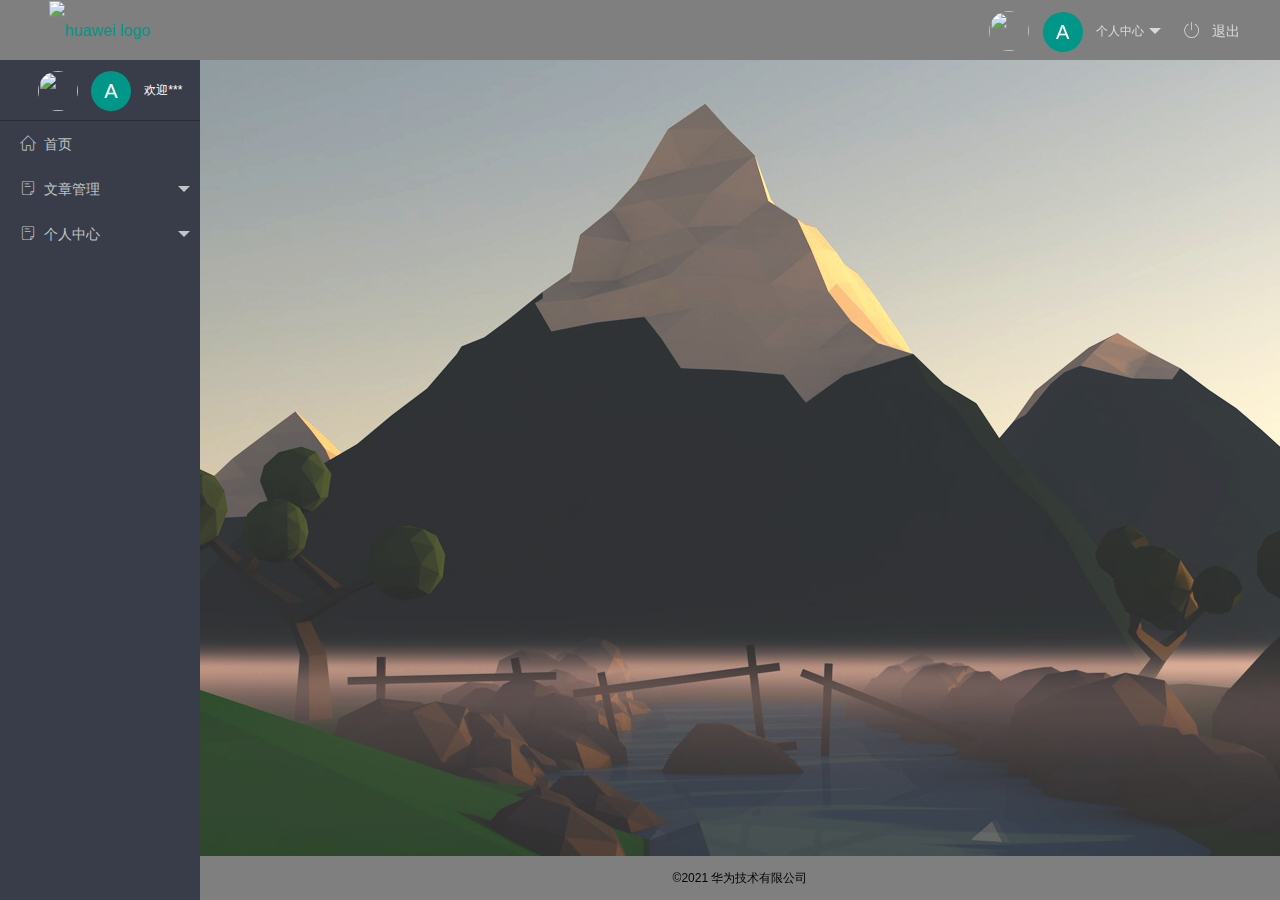
==== commit 36d595ce: "11111" ====
--- a/index.html
+++ b/index.html
@@ -1,73 +1,106 @@
 <!DOCTYPE html>
 <html lang="en">
-  <head>
-    <meta charset="UTF-8" />
-    <meta name="viewport" content="width=device-width, initial-scale=1.0" />
-    <title>后台主页</title>
-    <!-- 导入 layui 的样式表 -->
-    <link rel="stylesheet" href="/assets/lib/layui/css/layui.css" />
-  </head>
-  <body class="layui-layout-body">
-    <div class="layui-layout layui-layout-admin">
-      <div class="layui-header">
-        <div class="layui-logo">
-          <img src="/assets/images/logo.png" alt="" />
+
+<head>
+  <meta charset="UTF-8" />
+  <meta name="viewport" content="width=device-width, initial-scale=1.0" />
+  <title>后台主页</title>
+  <!-- 导入 layui 的样式表 -->
+  <link rel="stylesheet" href="/assets/lib/layui/css/layui.css" />
+  <!-- 导入第三方图标库 -->
+  <link rel="stylesheet" href="/assets/fonts/iconfont.css">
+  <!-- 导入 index 的css文件 -->
+  <link rel="stylesheet" href="/assets/css/index.css">
+</head>
+
+<body class="layui-layout-body">
+  <div class="layui-layout layui-layout-admin">
+    <div class="layui-header">
+      <div class="layui-logo">
+        <!-- <img src="/assets/images/logo.png" alt="" /> -->
+        <img src="//www-file.huawei.com/-/media/corporate/images/home/logo/huawei_logo.png" alt="huawei logo">
+      </div>
+      <!-- 头部区域（可配合layui已有的水平导航） -->
+      <ul class="layui-nav layui-layout-right">
+        <li class="layui-nav-item">
+          <a href="javascript:;" class="userinfo">
+            <img src="http://t.cn/RCzsdCq" class="layui-nav-img" />
+            <span class="text-avatar">A</span>
+            个人中心
+          </a>
+          <dl class="layui-nav-child">
+            <dd><a href="">基本资料</a></dd>
+            <dd><a href="">更换头像</a></dd>
+            <dd><a href="">重置密码</a></dd>
+          </dl>
+        </li>
+        <li class="layui-nav-item"><a href=""><span class="iconfont icon-tuichu"></span> 退出</a></li>
+      </ul>
+    </div>
+
+    <div class="layui-side layui-bg-black">
+      <div class="layui-side-scroll">
+        <div href="javascript:;" class="userinfo">
+          <img src="http://t.cn/RCzsdCq" class="layui-nav-img" />
+          <span class="text-avatar">A</span>
+          <span class="welcome">欢迎***</span>
         </div>
-        <!-- 头部区域（可配合layui已有的水平导航） -->
-        <ul class="layui-nav layui-layout-right">
+        <!-- 左侧导航区域（可配合layui已有的垂直导航） -->
+        <ul class="layui-nav layui-nav-tree" lay-shrink='all'>
           <li class="layui-nav-item">
-            <a href="javascript:;">
-              <img src="http://t.cn/RCzsdCq" class="layui-nav-img" />
-              个人中心
-            </a>
+            <a href="/home/dashboard.html" target="fm"><span class="iconfont icon-home"></span>首页</a>
+          </li>
+          <li class="layui-nav-item">
+            <a class="" href="javascript:;">
+              <span class="iconfont icon-16"></span>文章管理</a>
             <dl class="layui-nav-child">
-              <dd><a href="">基本资料</a></dd>
-              <dd><a href="">更换头像</a></dd>
-              <dd><a href="">重置密码</a></dd>
+              <dd>
+                <a href="javascript:;">文章类别</a>
+              </dd>
+              <dd>
+                <a href="javascript:;">文章列表</a>
+              </dd>
+              <dd>
+                <a href="javascript:;">发布文章</a>
+              </dd>
             </dl>
           </li>
-          <li class="layui-nav-item"><a href="">退出</a></li>
+          <li class="layui-nav-item">
+            <a href="javascript:;"><span class="iconfont icon-16"></span>个人中心</a>
+            <dl class="layui-nav-child">
+              <dd>
+                <a href="javascript:;">基本资料</a>
+              </dd>
+              <dd>
+                <a href="javascript:;">更换头像</a>
+              </dd>
+              <dd>
+                <a href="javascript:;">重置密码</a>
+              </dd>
+            </dl>
+          </li>
         </ul>
       </div>
+    </div>
 
-      <div class="layui-side layui-bg-black">
-        <div class="layui-side-scroll">
-          <!-- 左侧导航区域（可配合layui已有的垂直导航） -->
-          <ul class="layui-nav layui-nav-tree" lay-filter="test">
-            <li class="layui-nav-item layui-nav-itemed">
-              <a class="" href="javascript:;">所有商品</a>
-              <dl class="layui-nav-child">
-                <dd><a href="javascript:;">列表一</a></dd>
-                <dd><a href="javascript:;">列表二</a></dd>
-                <dd><a href="javascript:;">列表三</a></dd>
-                <dd><a href="">超链接</a></dd>
-              </dl>
-            </li>
-            <li class="layui-nav-item">
-              <a href="javascript:;">解决方案</a>
-              <dl class="layui-nav-child">
-                <dd><a href="javascript:;">列表一</a></dd>
-                <dd><a href="javascript:;">列表二</a></dd>
-                <dd><a href="">超链接</a></dd>
-              </dl>
-            </li>
-            <li class="layui-nav-item"><a href="">云市场</a></li>
-            <li class="layui-nav-item"><a href="">发布商品</a></li>
-          </ul>
-        </div>
-      </div>
+    <div class="layui-body">
+      <!-- 内容主体区域 -->
+      <iframe name="fm" src="" frameborder="0"></iframe>
+    </div>
 
-      <div class="layui-body">
-        <!-- 内容主体区域 -->
-        <div style="padding: 15px;">内容主体区域</div>
-      </div>
+    <div class="layui-footer">
+      <!-- 底部固定区域 -->
+      ©2021 华为技术有限公司
+    </div>
+  </div>
+  <!-- 导入 layui 的JS文件 -->
+  <script src="/assets/lib/layui/layui.all.js"></script>
+  <!-- 导入 jQuery -->
+  <script src="/assets/lib/jquery.js"></script>
+  <!-- 导入自己封装的 baseAPI -->
+  <script src="/assets/js/baseAPI.js"></script>
+  <!-- 导入自己的 js 文件 -->
+  <script src="/assets/js/index.js"></script>
+</body>
 
-      <div class="layui-footer">
-        <!-- 底部固定区域 -->
-        © layui.com - 底部固定区域
-      </div>
-    </div>
-    <!-- 导入 layui 的JS文件 -->
-    <script src="/assets/lib/layui/layui.all.js"></script>
-  </body>
 </html>--- a/assets/fonts/iconfont.css
+++ b/assets/fonts/iconfont.css
@@ -0,0 +1,37 @@
+@font-face {font-family: "iconfont";
+  src: url('iconfont.eot?t=1576139966484'); /* IE9 */
+  src: url('iconfont.eot?t=1576139966484#iefix') format('embedded-opentype'), /* IE6-IE8 */
+  url('[data-uri]') format('woff2'),
+  url('iconfont.woff?t=1576139966484') format('woff'),
+  url('iconfont.ttf?t=1576139966484') format('truetype'), /* chrome, firefox, opera, Safari, Android, iOS 4.2+ */
+  url('iconfont.svg?t=1576139966484#iconfont') format('svg'); /* iOS 4.1- */
+}
+
+.iconfont {
+  font-family: "iconfont" !important;
+  font-size: 16px;
+  font-style: normal;
+  -webkit-font-smoothing: antialiased;
+  -moz-osx-font-smoothing: grayscale;
+}
+
+.icon-home:before {
+  content: "\e6a9";
+}
+
+.icon-user:before {
+  content: "\e614";
+}
+
+.icon-pinglun:before {
+  content: "\e616";
+}
+
+.icon-tuichu:before {
+  content: "\e865";
+}
+
+.icon-16:before {
+  content: "\e615";
+}
+
--- a/assets/css/index.css
+++ b/assets/css/index.css
@@ -0,0 +1,63 @@
+.layui-footer {
+  text-align: center;
+  font-size: 12px;
+}
+.iconfont {
+  margin-right: 8px;
+}
+.layui-icon {
+  margin-right: 8px;
+  margin-left: 20px;
+}
+.layui-body {
+  background: url(/assets/images/login_333.jpg) no-repeat center;
+}
+iframe {
+  width: 100%;
+  height: 100%;
+
+}
+.layui-body {
+  overflow: hidden;
+}
+
+a{
+  transition: none !important;
+}
+
+.userinfo {
+  height: 60px;
+  line-height: 60px;
+  text-align: center;
+  font-size: 12px;
+  user-select: none;
+}
+
+.layui-side-scroll .userinfo {
+  border-bottom: 1px solid #282b33;
+}
+.layui-nav-img {
+  width: 40px;
+  height: 40px;
+}
+.text-avatar {
+  display: inline-block;
+  width: 40px;
+  height: 40px;
+  background-color: #009688;
+  border-radius: 50%;
+  line-height: 40px;
+  text-align: center;
+  font-size: 20px;
+  color: #fff;
+  position: relative;
+  top: 4px;
+  margin-right: 10px;
+}
+/* 头部和底部的背景色 */
+.layui-layout-admin .layui-header {
+  background-color: rgba(0,0,0,0.5);
+}
+.layui-layout-admin .layui-footer  {
+  background-color: rgba(0,0,0,0.5);
+}
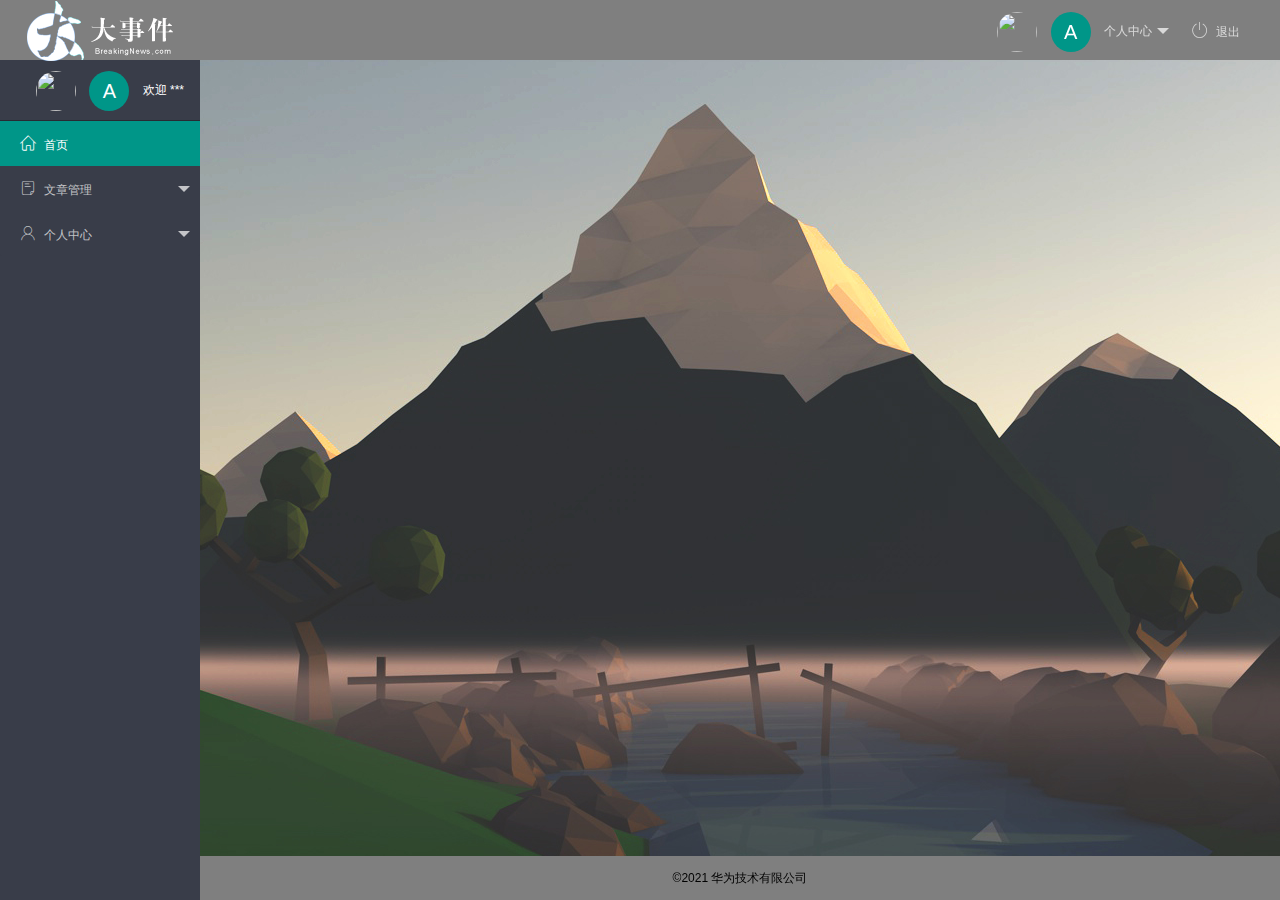
==== commit 6e5c6f80: "最新" ====
--- a/index.html
+++ b/index.html
@@ -17,8 +17,7 @@
   <div class="layui-layout layui-layout-admin">
     <div class="layui-header">
       <div class="layui-logo">
-        <!-- <img src="/assets/images/logo.png" alt="" /> -->
-        <img src="//www-file.huawei.com/-/media/corporate/images/home/logo/huawei_logo.png" alt="huawei logo">
+        <img src="/assets/images/logo.png" alt="" />
       </div>
       <!-- 头部区域（可配合layui已有的水平导航） -->
       <ul class="layui-nav layui-layout-right">
@@ -29,12 +28,14 @@
             个人中心
           </a>
           <dl class="layui-nav-child">
-            <dd><a href="">基本资料</a></dd>
-            <dd><a href="">更换头像</a></dd>
-            <dd><a href="">重置密码</a></dd>
+            <dd><a href="/user/user_info.html" target="fm">基本资料</a></dd>
+            <dd><a href="/user/user_avatar.html" target="fm">更换头像</a></dd>
+            <dd><a href="/user/user_pwd.html" target="fm">重置密码</a></dd>
           </dl>
         </li>
-        <li class="layui-nav-item"><a href=""><span class="iconfont icon-tuichu"></span> 退出</a></li>
+        <li class="layui-nav-item">
+          <a href="javascript:;" id="btnLogout"><span class="iconfont icon-tuichu"></span>退出</a>
+        </li>
       </ul>
     </div>
 
@@ -43,39 +44,38 @@
         <div href="javascript:;" class="userinfo">
           <img src="http://t.cn/RCzsdCq" class="layui-nav-img" />
           <span class="text-avatar">A</span>
-          <span class="welcome">欢迎***</span>
+          <span id="welcome">欢迎 ***</span>
         </div>
         <!-- 左侧导航区域（可配合layui已有的垂直导航） -->
-        <ul class="layui-nav layui-nav-tree" lay-shrink='all'>
-          <li class="layui-nav-item">
-            <a href="/home/dashboard.html" target="fm"><span class="iconfont icon-home"></span>首页</a>
+        <ul class="layui-nav layui-nav-tree" lay-shrink="all">
+          <li class="layui-nav-item layui-this">
+            <a href="http://www.bilibili.com" target="fm"><span class="iconfont icon-home"></span>首页</a>
           </li>
           <li class="layui-nav-item">
-            <a class="" href="javascript:;">
-              <span class="iconfont icon-16"></span>文章管理</a>
+            <a class="" href="javascript:;"><span class="iconfont icon-16"></span>文章管理</a>
             <dl class="layui-nav-child">
               <dd>
-                <a href="javascript:;">文章类别</a>
+                <a href="/article/art_cate.html" target="fm"><i class="layui-icon layui-icon-app"></i>文章类别</a>
               </dd>
               <dd>
-                <a href="javascript:;">文章列表</a>
+                <a href="javascript:;"><i class="layui-icon layui-icon-app"></i>文章列表</a>
               </dd>
               <dd>
-                <a href="javascript:;">发布文章</a>
+                <a href="javascript:;"><i class="layui-icon layui-icon-app"></i>发布文章</a>
               </dd>
             </dl>
           </li>
           <li class="layui-nav-item">
-            <a href="javascript:;"><span class="iconfont icon-16"></span>个人中心</a>
+            <a href="javascript:;"><span class="iconfont icon-user"></span>个人中心</a>
             <dl class="layui-nav-child">
               <dd>
-                <a href="javascript:;">基本资料</a>
+                <a href="/user/user_info.html" target="fm"><i class="layui-icon layui-icon-app"></i>基本资料</a>
               </dd>
               <dd>
-                <a href="javascript:;">更换头像</a>
+                <a href="/user/user_avatar.html" target="fm"><i class="layui-icon layui-icon-app"></i>更换头像</a>
               </dd>
               <dd>
-                <a href="javascript:;">重置密码</a>
+                <a href="/user/user_pwd.html" target="fm"><i class="layui-icon layui-icon-app"></i>重置密码</a>
               </dd>
             </dl>
           </li>
--- a/assets/css/index.css
+++ b/assets/css/index.css
@@ -54,6 +54,9 @@
   top: 4px;
   margin-right: 10px;
 }
+.layui-nav-item a {
+  font-size: 12px;
+}
 /* 头部和底部的背景色 */
 .layui-layout-admin .layui-header {
   background-color: rgba(0,0,0,0.5);
